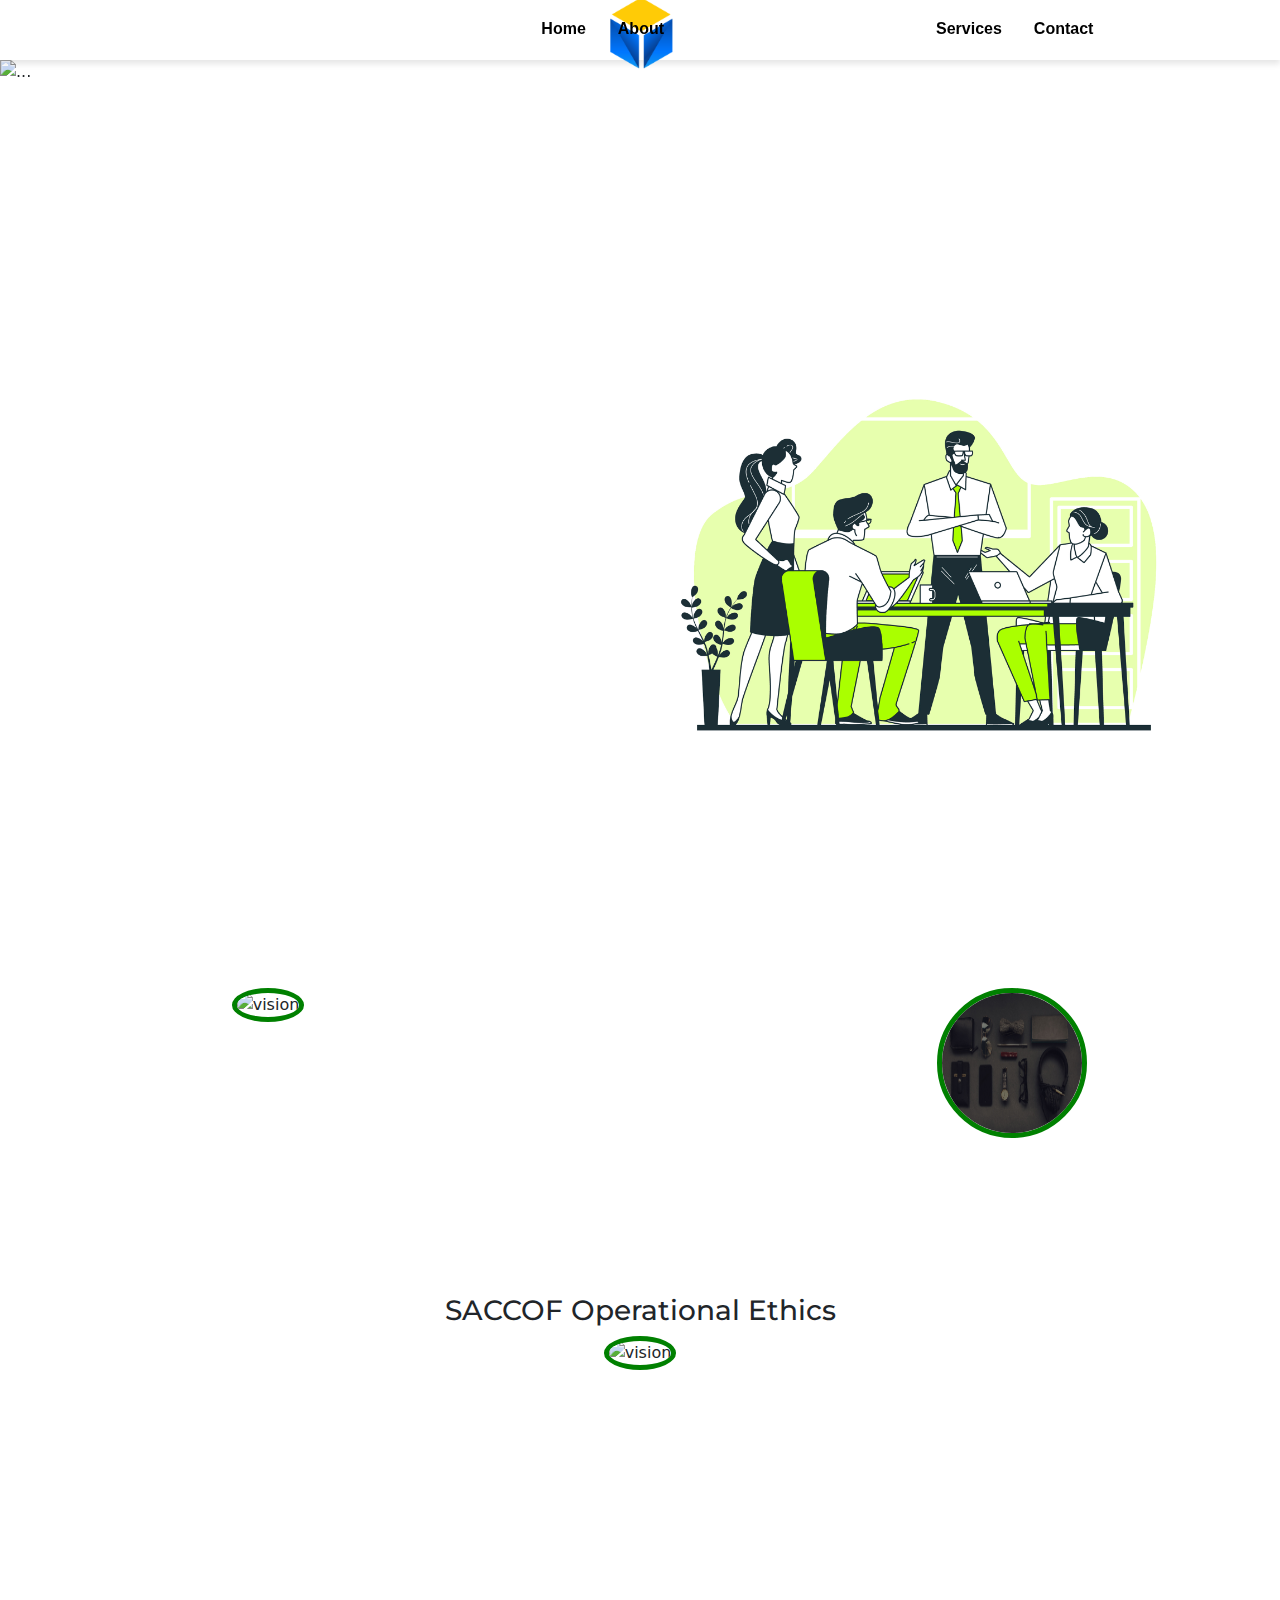
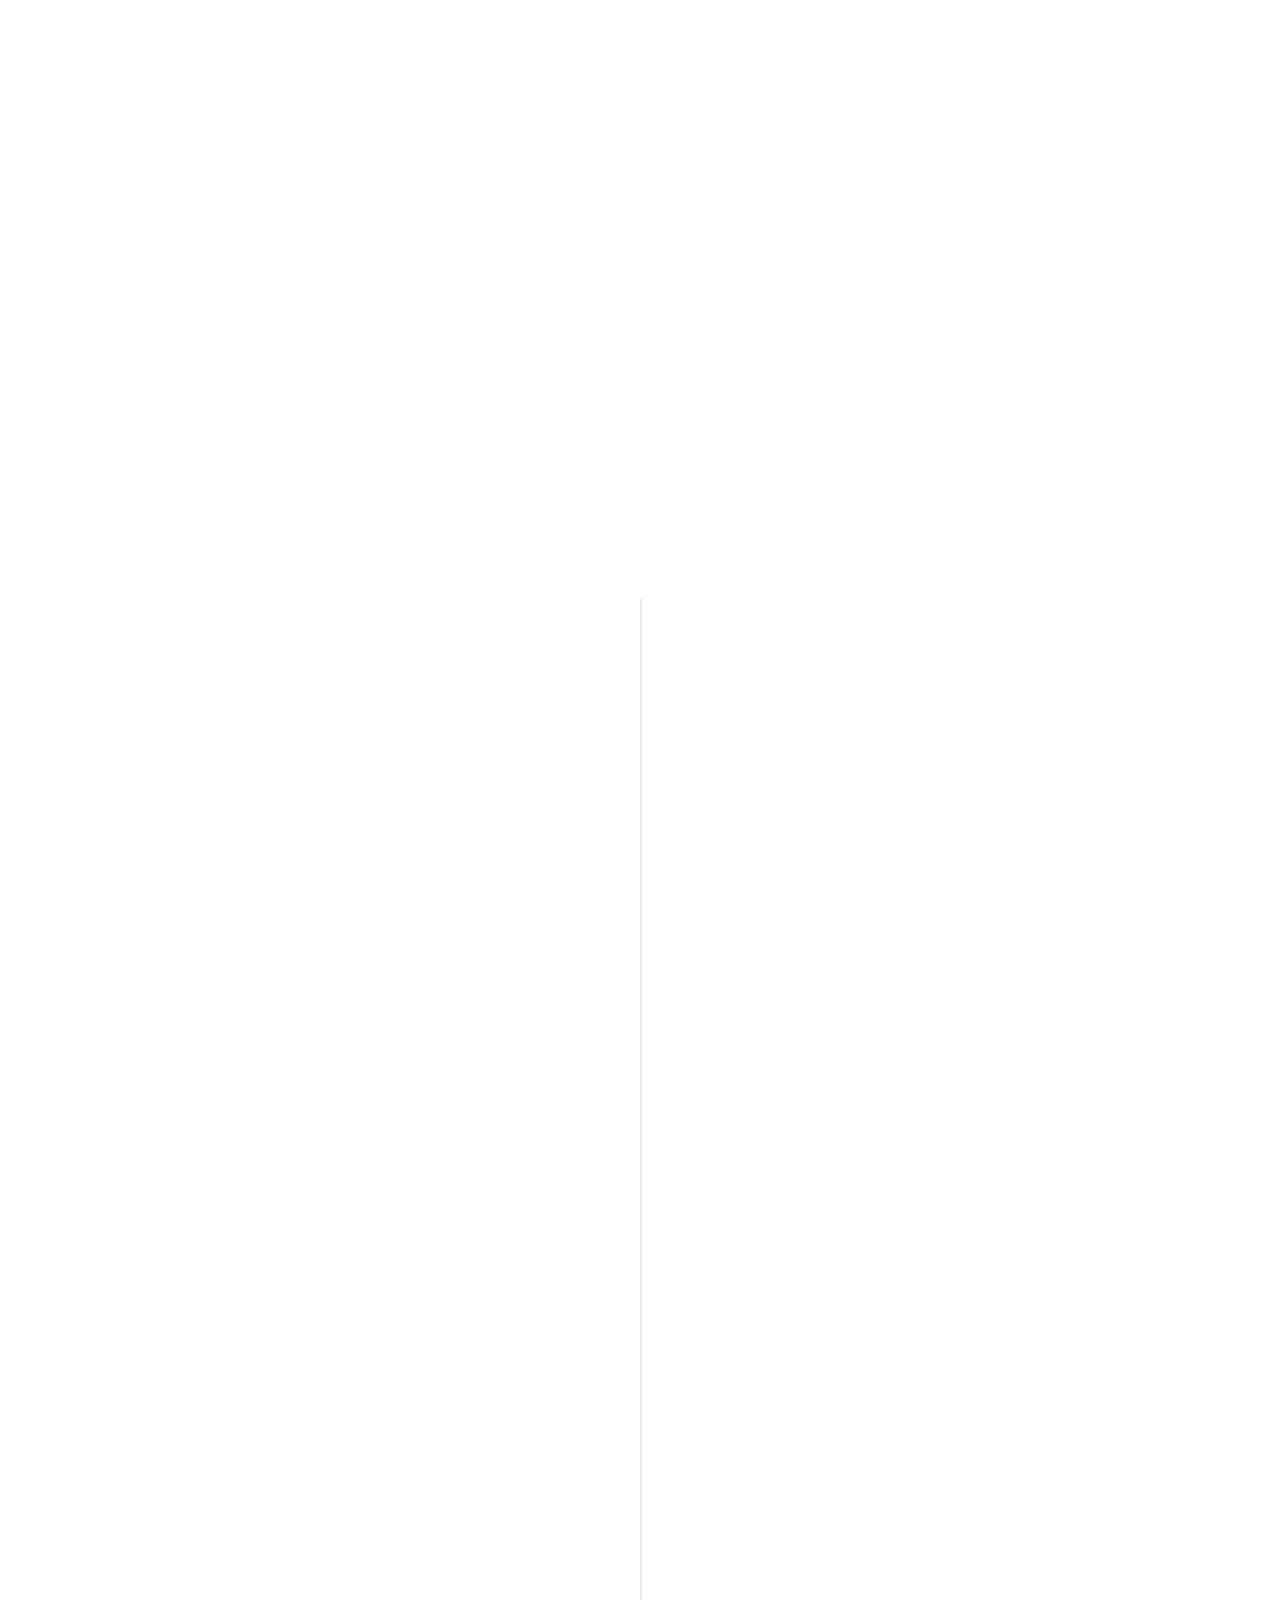
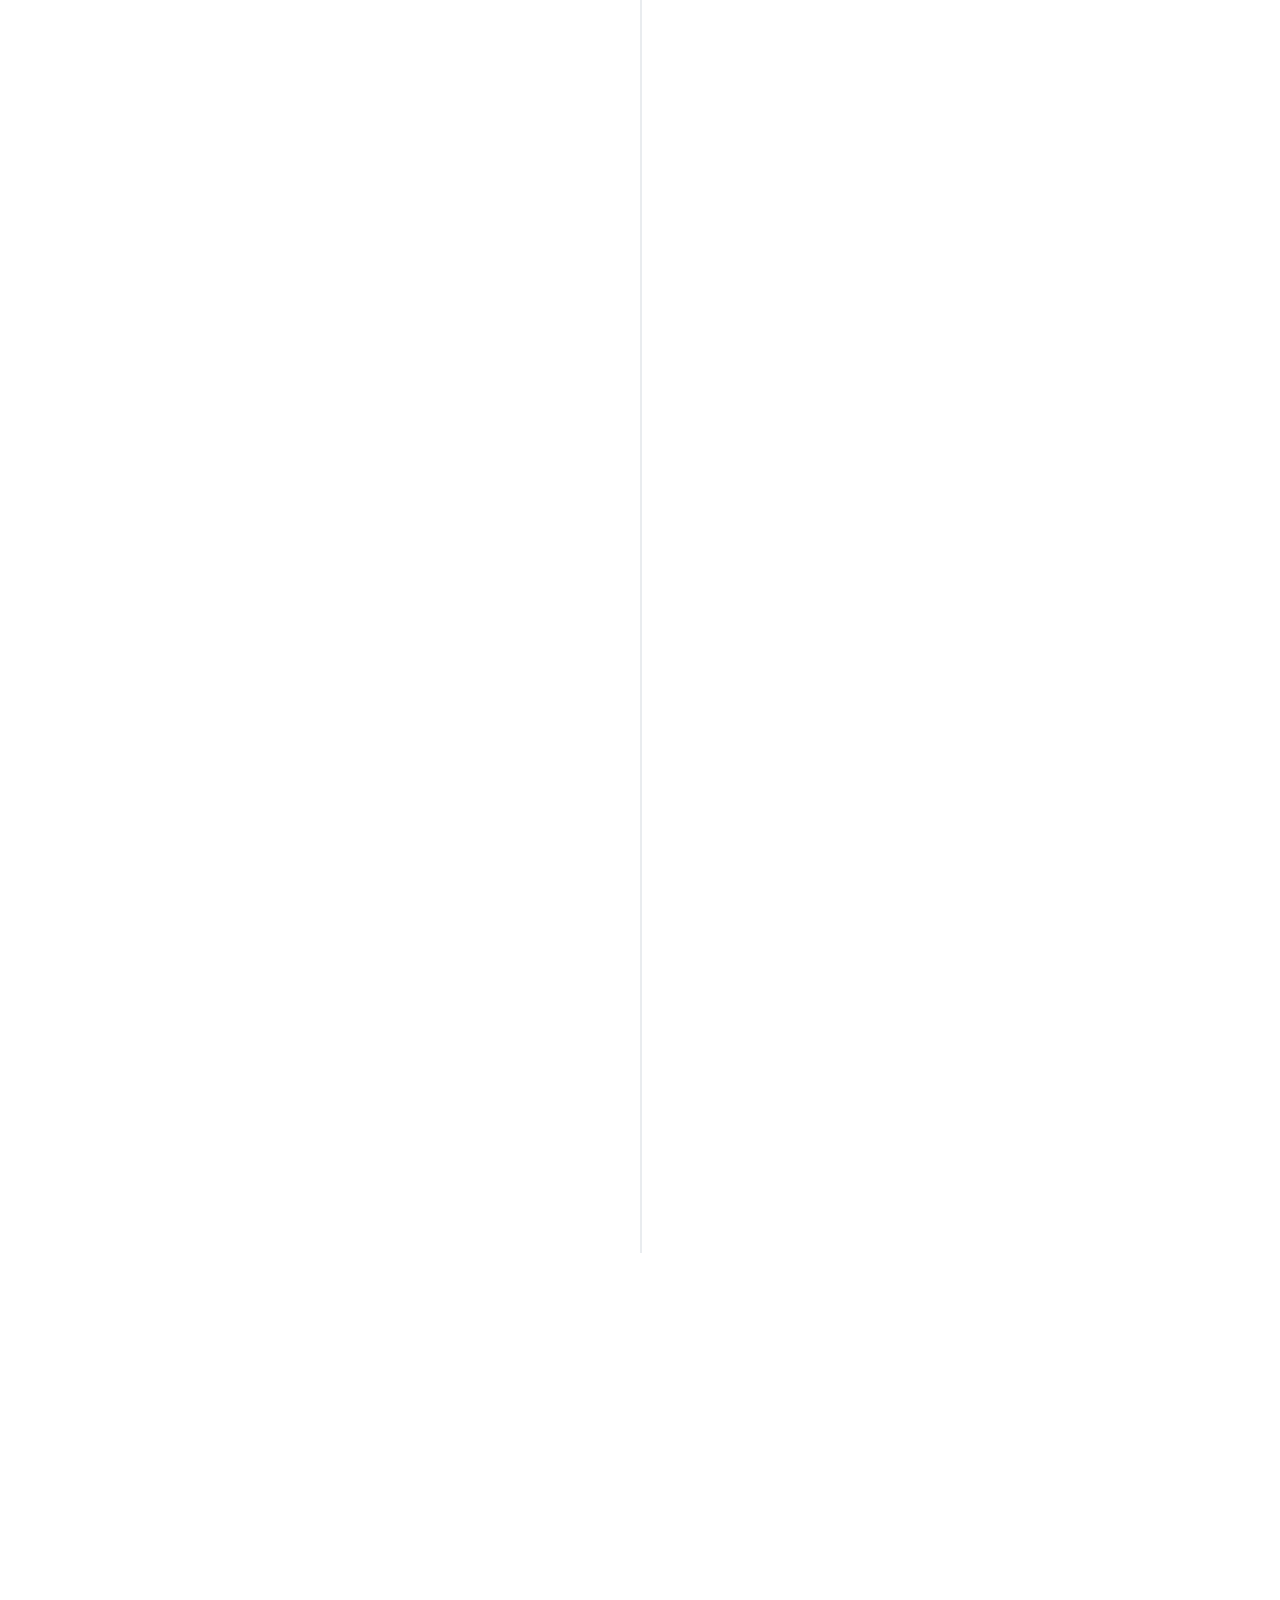
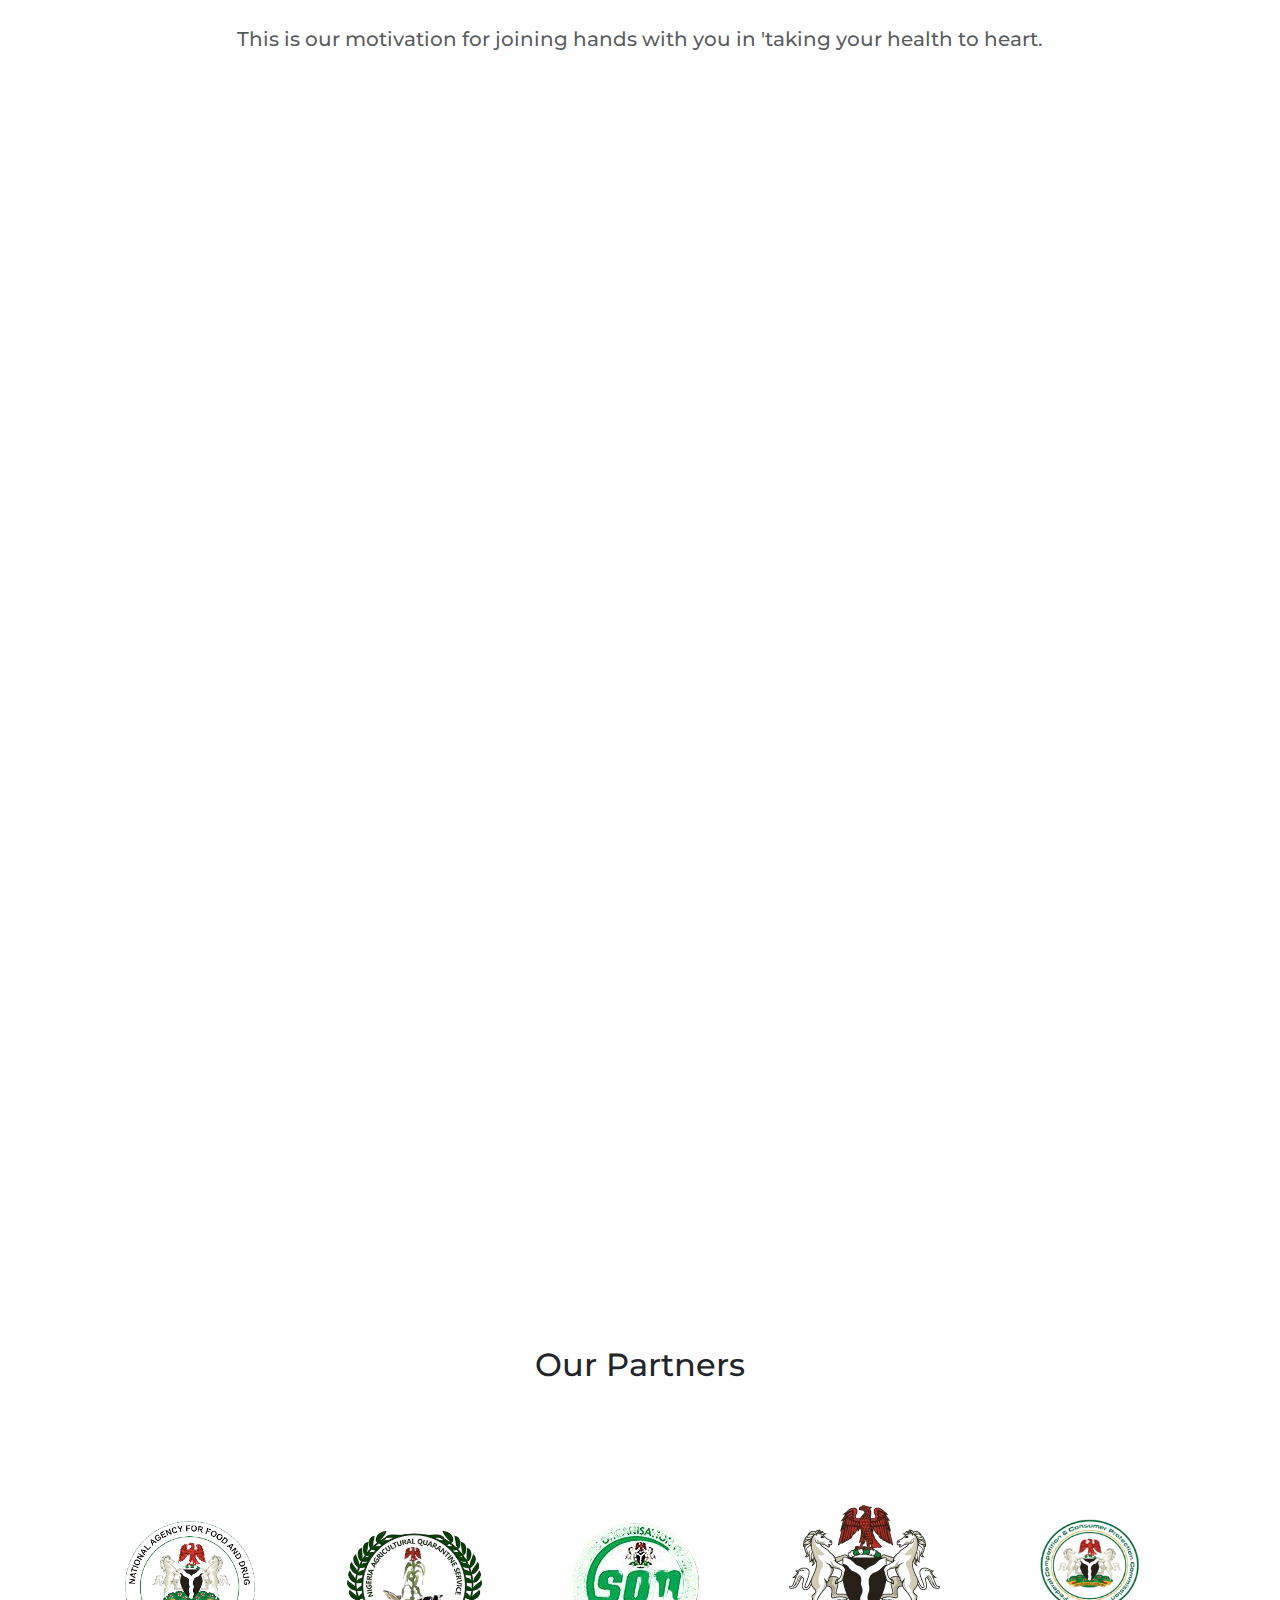
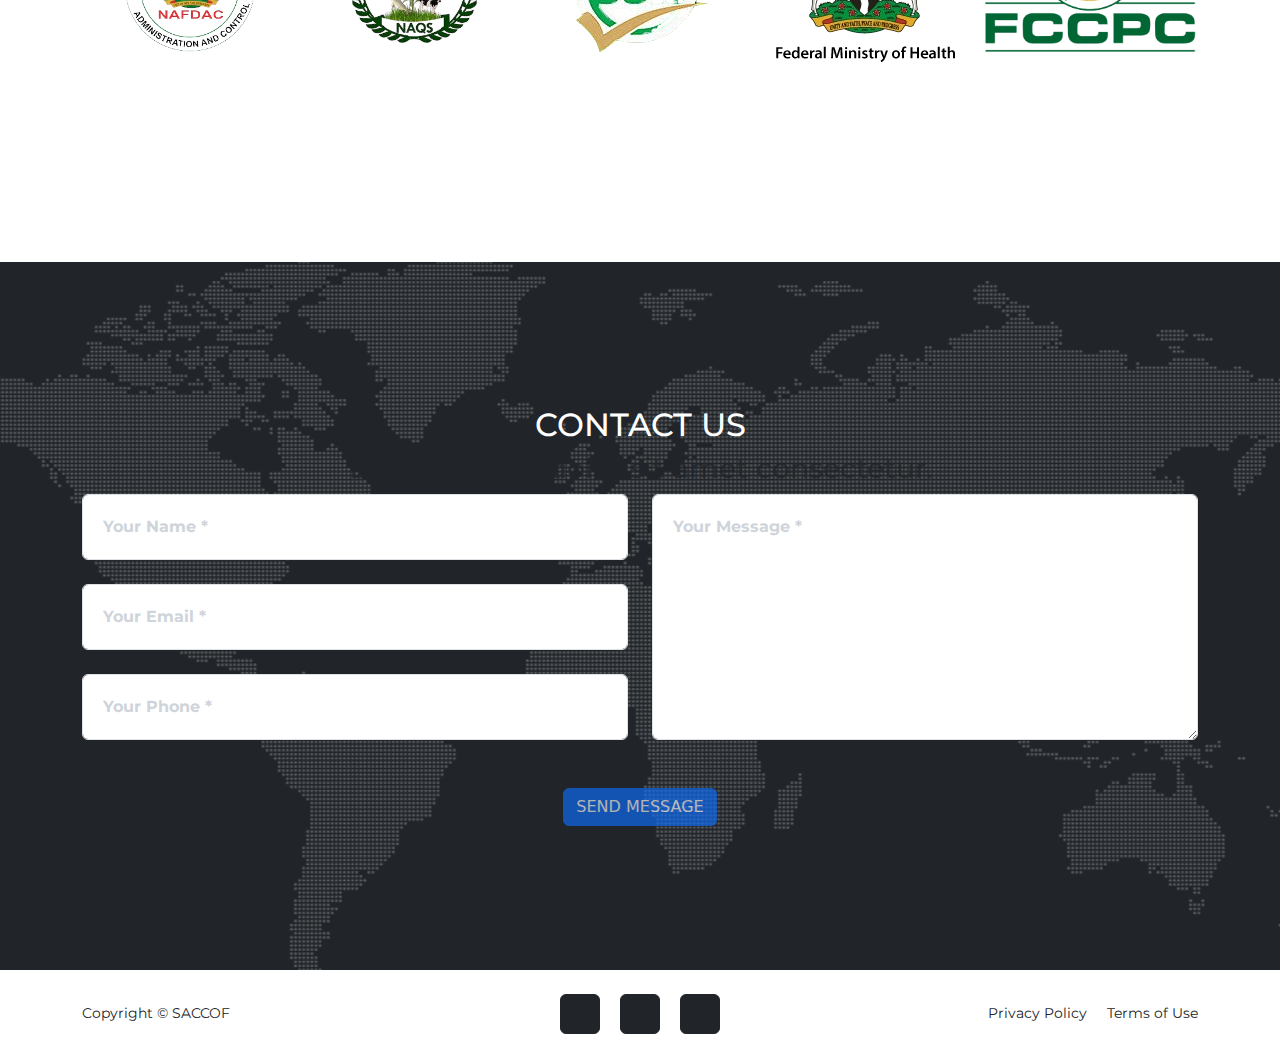
==== index.html @ cb93f01c "first commit" ====
<!DOCTYPE html>
<html lang="en">
    <head>
        <meta charset="utf-8" />
        <meta name="viewport" content="width=device-width, initial-scale=1, shrink-to-fit=no" />
        <meta name="description" content="" />
        <meta name="author" content="" />
        <title>SACCOF</title>
        <!-- Favicon-->
        <link rel="icon" type="image/x-icon" href="assets/img/logos/logo.png" />
        <!-- Font Awesome icons (free version)-->
        <script src="https://use.fontawesome.com/releases/v6.3.0/js/all.js" crossorigin="anonymous"></script>
        <!-- Google fonts-->
        <link href="https://fonts.googleapis.com/css?family=Montserrat:400,700" rel="stylesheet" type="text/css" />
        <link href="https://fonts.googleapis.com/css?family=Roboto+Slab:400,100,300,700" rel="stylesheet" type="text/css" />
        <!-- Core theme CSS (includes Bootstrap)-->
        <link href="css/styles.css" rel="stylesheet" />
        <link href="https://cdn.jsdelivr.net/npm/bootstrap@5.3.3/dist/css/bootstrap.min.css" rel="stylesheet" integrity="sha384-QWTKZyjpPEjISv5WaRU9OFeRpok6YctnYmDr5pNlyT2bRjXh0JMhjY6hW+ALEwIH" crossorigin="anonymous">
        <link rel="stylesheet" href="https://cdnjs.cloudflare.com/ajax/libs/font-awesome/6.6.0/css/all.min.css" integrity="sha512-Kc323vGBEqzTmouAECnVceyQqyqdsSiqLQISBL29aUW4U/M7pSPA/gEUZQqv1cwx4OnYxTxve5UMg5GT6L4JJg==" crossorigin="anonymous" referrerpolicy="no-referrer" />
  
   
    </head>
    <body id="page-top">
        <!-- Navigation-->
         <div class="NAV">
            <nav class="navbar">
                <ul class="nav-links">
                  <div class="nav-links-left">
                    <li><a href="#home">Home</a></li>
                    <li><a href="#about">About</a></li>
                  </div>
                  <div class="nav-links-right">
                    <li><a href="#services">Services</a></li>
                    <li><a href="#contact">Contact</a></li>
                  </div>
                </ul>
                <div class="logo">
                  <img
 
                  src="assets/img/logos/logo.png"
                    alt=""
                  />
                </div>
              </nav>
         </div>


        <!-- <nav class="navbar navbar-expand-lg navbar-dark fixed-top" id="mainNav">
            <div class="container">
                <a class="navbar-brand" href="#page-top"><img style="height: 90px;width: 100px;" src="assets/img/logos/logo.png" alt="..." /></a>
                <button class="navbar-toggler" type="button" data-bs-toggle="collapse" data-bs-target="#navbarResponsive" aria-controls="navbarResponsive" aria-expanded="false" aria-label="Toggle navigation">
                    Menu
                    <i class="fas fa-bars ms-1"></i>
                </button>
                <div class="collapse navbar-collapse" id="navbarResponsive">
                    <ul class="navbar-nav text-uppercase ms-auto py-4 py-lg-0">
                        <li class="nav-item"><a class="nav-link" href="#about">About</a></li>
                        <li class="nav-item"><a class="nav-link" href="#services">Services</a></li>
                        <li class="nav-item"><a class="nav-link" href="#abo"></a></li>
                        <li class="nav-item"><a class="nav-link" href="#team">Team</a></li>
                        <li class="nav-item"><a class="nav-link" href="#contact">Contact</a></li>
                    </ul>
                </div>
            </div>
        </nav> -->



        <!-- Masthead-->
        <!-- <header class="masthead">
            <div class="container">
                <div class="masthead-subheading">Welcome To Our SACCOF</div>
                <div class="masthead-heading text-uppercase"><h1>"Empowering Lives with Healthy Choices: Your Partner in Sugar and Cholesterol Control"</h1></div>
                <a class="btn btn-primary btn-xl text-uppercase" href="#services">Tell Me More</a>
            </div>
        </header> -->
         
        <!-- HEADER START -->
        <div id="carouselExampleCaptions" class="carousel slide">
            <div class="carousel-indicators">
              <button type="button" data-bs-target="#carouselExampleCaptions" data-bs-slide-to="0" class="active" aria-current="true" aria-label="Slide 1"></button>
              <button type="button" data-bs-target="#carouselExampleCaptions" data-bs-slide-to="1" aria-label="Slide 2"></button>
              <button type="button" data-bs-target="#carouselExampleCaptions" data-bs-slide-to="2" aria-label="Slide 3"></button>
            </div>
            <div class="carousel-inner" >
              <div class="carousel-item active">
                <img src="assets/img/health-care-doctor-help-concept.jpg" class="d-block w-100" alt="...">
                <div class="carousel-caption d-none d-md-block">
                  <h5>Sugar and Cholesterol Awareness</h5>
                  <p>Your Partner in Health Management.</p>
                </div>
              </div>
              <div class="carousel-item">
                <img src="assets/img/healthy-food.jpg" class="d-block w-100" alt="...">
                <div class="carousel-caption d-none d-md-block">
                  <h5>Healthy Heart</h5>
                  <p>Managing Sugar and Cholesterol for a Better Life.</p>
                </div>
              </div>
              <div class="carousel-item">
                <img src="assets/img/outdoor-food-distribution-event-organized-by-non-profit-drawing-people-all-races-who-want-help-homeless-less-fortunate-warm-meals-are-provided-by-volunteers-poor-needy.jpg" class="d-block w-100" alt="...">
                <div class="carousel-caption d-none d-md-block">
                  <h5>Wellness and Nutrition</h5>
                  <p>Guiding You Towards a Healthier Tomorrow.</p>
                </div>
              </div>
            </div>
            <button class="carousel-control-prev" type="button" data-bs-target="#carouselExampleCaptions" data-bs-slide="prev">
              <span class="carousel-control-prev-icon" aria-hidden="true"></span>
              <span class="visually-hidden">Previous</span>
            </button>
            <button class="carousel-control-next" type="button" data-bs-target="#carouselExampleCaptions" data-bs-slide="next">
              <span class="carousel-control-next-icon" aria-hidden="true"></span>
              <span class="visually-hidden">Next</span>
            </button>
          </div>

        <!-- HEADER END -->


   <section class="page-section" id="about">
            <div class="container">
                <div class="text-center scroll-in-left">
                    <h2 class="section-heading text-uppercase lim">About Us</h2>
                    </div><br>
  
<!-- about new -->

<div class="clearfix zoom-in">
    <img src="assets/img/about-us.jpg" class="col-md-6 float-md-end mb-3 ms-md-3" id="omg" alt="...">
  
    <p class="scroll-in-left" style="text-align: justify;">
        Sugar And Cholesterol Control Foundation (SACCOF) is a non-governmental organization registered with Corporate Affairs Commission in Nigeria (CAC) in 2012 as an instrument to help the masses especially the underprivileged to achieve health development in their immediate community. SACCOF commenced this with strategic expertise in independent research, free diagnosis and provision of free health supportive programme for members of the public. The organization has been partnering with Regional, National, States and Local Governments in Africa over a decade.    </p>
  
    <p class="scroll-in-left" style="text-align: justify;">
        SACCOF-AFRICA had its humble and formidable beginnings in November 2006 with humanitarian support and direct care to the public for six years before registering with Corporate Affairs Commission in 2012. Armed with a well-thought-out strategic plan, a passion to bring about a change needed in healthcare delivery in Nigeria, and the favour of God and man, the founding team worked tirelessly to launch what has become one of the fastest growing healthcare performance assessment, evaluation, appraisal and improvement organization in Africa. The organization core values recognise the principle that service to man is service to God, and we commit to this service knowing that each person satisfactorily cared for is a testimony to the effectiveness of our stewardship to the general public.    </p>
  
 
  </div>
<!-- about new end -->

                <div class="container text-center">
                    <div class="row">
                      <div class="col-md-4">
                        <div class="vision">
                            <h3 class="scroll-in-left">OUR VISION</h3>
                            <div class="vis-img fade-in">
                                <img src="assets/img/3d-rendering-arrow-hitting-target.jpg" alt="vision">
                            </div>
                            <p class="vis-p scroll-in-left">To be a major actor and leader as a non-governmental organization in healthcare performance assessment, evaluation and improvement in order to give our nation the sound health it deserve.</p>
                        </div>
                      </div>


                      <div class="col-md-4 offset-md-4">
                        <div class="mission">
                            <h3 class="scroll-in-left">OUR MISSION</h3>
                            <div class="vis-img fade-in"> 
                                <img src="assets/img/header-bg.jpg" alt="vision">
                            </div>         
                           <p class="scroll-in-left">To be a major actor and leader as a non-governmental organization in healthcare performance assessment, evaluation and improvement in order to give our nation the sound health it deserve.</p>
                        </div>

                      </div>
                    </div>
                  
                    <div class="row">
                      <div class="col-md-6 offset-md-3">
                        <div class="miss">
                            <h3>SACCOF Operational Ethics</h3>
                            <div class="vis-img fade-in"> 
                                <img src="assets/img/still-life-illustrating-ethics-concept.jpg" alt="vision">
                            </div>         
                           <ul class="list-group list-group-flush" style="text-align: justify;">
                            <li class="list-group-item zoom-in"><b>To Direct</b> my energy to the growth and development of my nation, my continent and the world at large by industrious application to the end that I may merit a reputation for quality of service.</li>
                            <li class="list-group-item zoom-in"><b>Always</b> to bear in mind my obligations as a citizen to my nation, my state, and my community, and to give them my unswerving loyalty in word, act, and deed. </li>
                            <li class="list-group-item zoom-in"><b>To Seek</b> success and to demand all fair remuneration or profit as my just due, but to accept no profit or success at the price of my own self-respect lost because of unfair advantage taken or because of questionable acts on my part.</li>
                            <li class="list-group-item zoom-in"><b>To Remember</b> that in building up my own business it is not necessary to tear down another's; to be loyal to my clients or customers and true to myself.</li>
                            <li class="list-group-item zoom-in"><b>Whenever</b> a doubt arises as to the right or ethics of my position or action towards others, to resolve such doubt against myself.</li>
                            <li class="list-group-item zoom-in"><b>To Support</b> others by giving my sympathy to those in distress, my support to the weak, and my substance to the needy.</li>
                            <li class="list-group-item zoom-in"><b>To Be Careful</b> with my criticism and liberal with my praise in the course of my job; to build up and not destroy.</li>
                          </ul>
                        </div>   
                       </div>
                    </div>
                  </div>
                   <!--  -->



                   <!-- <section class="video-section">
                    <video class="background-video" autoplay loop muted playsinline>
                        <source src="assets/videos/1103996_1080p_Disease_3840x2160.mp4" type="video/mp4">
                        Your browser does not support the video tag.
                    </video>
                    <div class="content">
                        <h1>Section Title</h1>
                        <p>This is the section content.</p>
                    </div>
                </section> -->
                <!--  -->

                <!-- <div class="container VIN" style="margin-top: 70px; color: white; ">
                    <div class="text-center">
                        <h3 class="section-heading text-uppercase">Objectives and Purposes</h3>
                    </div><br><br><br>

                   

                <ul class="timeline ">
                    <li class="fade-in">
                        <div class="timeline-image" ><img  id="GIG" class="rounded-circle img-fluid" src="assets/img/sl_091920_35300_02.jpg" alt="..." /></div>
                        <div class="timeline-panel">
                            <div class="timeline-heading">
                                <h4>To Organize </h4>
                            </div>
                            <div class="timeline-body"><p class="text-muted">a forum for creation of awareness on the control of excess sugar and cholesterol in human body system.</p></div>
                        </div>
                    </li>


                    <li class="timeline-inverted fade-in">
                        <div class="timeline-image" ><img  id="GIG"  class="rounded-circle img-fluid" src="assets/img/stacking-wooden-blocks-is-risk-creating-business-growth-ideas.jpg" alt="..." /></div>
                        <div class="timeline-panel">
                            <div class="timeline-heading">
                                <h4>To Create</h4>
                            </div>
                            <div class="timeline-body"><p class="text-muted">a forum for improving the standard of living of the people within our society.</p></div>
                            <div class="timeline-body"><p class="text-muted">To Create and foster a spirit of understanding and gaining knowledge on lifestyle effects on health among the peoples in Africa and world over.</span></p></div>
                            <div class="timeline-body"><p class="text-muted">To Create an avenue to provide empowerment for youth in health-related information technology.</p></div>
                        </div>
                    </li>


                    <li class="fade-in">
                        <div class="timeline-image" ><img  id="GIG" class="rounded-circle img-fluid" src="assets/img/side-view-nurses-studying-together.jpg" alt="..." /></div>
                        <div class="timeline-panel">
                            <div class="timeline-heading">
                                <h4>To Bring</h4>
                            </div>
                            <div class="timeline-body"><p class="text-muted">To bring about avenue to build future leaders through health workshops and trainings.</p></div>
                        </div>
                    </li>
                    
                    
                    
                        <li  class="timeline-inverted fade-in">
                        <div class="timeline-image" ><img  id="GIG" class="rounded-circle img-fluid" src="assets/img/about/3.jpg" alt="..." /></div>
                        <div class="timeline-panel">
                            <div class="timeline-heading">
                                <h4>To Collaborate and Partner</h4>
                            </div>
                            <div class="timeline-body"><p class="text-muted">To Collaborate and Partner with government agents both local and national, or international level as the need may be, to enhance its effects on the survival, development and protection of people in the society.</p></div>
                        </div>
                    </li>


                    <li class="fade-in" >
                        <div class="timeline-image" ><img  id="GIG" class="rounded-circle img-fluid" src="assets/img/about/2.jpg" alt="..." /></div>
                        <div class="timeline-panel">
                            <div class="timeline-heading">
                                <h4>To Provide</h4>
                            </div>
                            <div class="timeline-body"><p class="text-muted">To Provide health support to the aged people and less privileged.</p></div>
                        </div>
                    </li>


                    <li class="timeline-inverted fade-in">
                        <div class="timeline-image"><img  id="GIG" class="rounded-circle img-fluid DIG" src="assets/img/about/4.jpg" alt="..." /></div>
                        <div class="timeline-panel">
                            <div class="timeline-heading">
                                <h4>To Encourage </h4>
                            </div>
                            <div class="timeline-body"><p class="text-muted">To Encourage peace, unity and oneness among people.</p></div>
                            <div class="timeline-body"><p class="text-muted">To Encourage service-minded people to serve their community and to encourage efficiency and promote high ethical standards in our health institutions, pharmaceutical industries, foods industries, and other related organizations both public works and private endeavors.</p></div>
                        </div>
                    </li>

                    <li class="fade-in">
                        <div class="timeline-image"><img id="GIG"   class="rounded-circle img-fluid" src="assets/img/businessman.jpg" alt="..." /></div>
                        <div class="timeline-panel">
                            <div class="timeline-heading">
                                <h4>To Discover and promote</h4>
                            </div>
                            <div class="timeline-body"><p class="text-muted">To Discover and promote talent through several health technology trainings and competitions.</p></div>
                        </div>
                    </li> -->


         
                    <!-- <li class="timeline-inverted fade-in">
                        <div class="timeline-image"  >
                            <h4>
                                SACCOF
                                <br />
                                OBJECTIVES 
                                <br />
                                & PURPOSE
                            </h4>
                        </div>
                    </li>
                </ul>
             </div> -->
                

             <!--  -->
             <div class=" VIN" style="margin-top: 70px; color: white;" id="vin">
                <video autoplay muted loop class="background-video">
                  <source src="assets/videos/1103996_1080p_Disease_3840x2160.mp4" type="video/mp4">
                  Your browser does not support the video tag.
                </video>
                <div class="text-center">
                  <h3 class="section-heading text-uppercase dim">Objectives and Purposes</h3>
                </div>
                <br><br><br>
                <ul class="timeline">
                  <!-- Your timeline content goes here -->
                  <li class="zoom-in">
                    <div class="timeline-image"><img id="GIG" class="rounded-circle img-fluid" src="assets/img/sl_091920_35300_02.jpg" alt="..." /></div>
                    <div class="timeline-panel">
                        <div class="timeline-heading">
                            <h4>To Organize</h4>
                        </div>
                        <div class="timeline-body"><p class="text-muted">A forum for creation of awareness on the control of excess sugar and cholesterol in the human body system.</p></div>
                    </div>
                </li>
                <li class="timeline-inverted zoom-in">
                    <div class="timeline-image"><img id="GIG" class="rounded-circle img-fluid" src="assets/img/stacking-wooden-blocks-is-risk-creating-business-growth-ideas.jpg" alt="..." /></div>
                    <div class="timeline-panel">
                        <div class="timeline-heading">
                            <h4>To Create</h4>
                        </div>
                        <div class="timeline-body"><p class="text-muted">A forum for improving the standard of living of the people within our society.</p></div>
                        <div class="timeline-body"><p class="text-muted">To Create and foster a spirit of understanding and gaining knowledge on lifestyle effects on health among the peoples in Africa and world over.</p></div>
                        <div class="timeline-body"><p class="text-muted">To Create an avenue to provide empowerment for youth in health-related information technology.</p></div>
                    </div>
                </li>
                <li class="zoom-in">
                    <div class="timeline-image"><img id="GIG" class="rounded-circle img-fluid" src="assets/img/side-view-nurses-studying-together.jpg" alt="..." /></div>
                    <div class="timeline-panel">
                        <div class="timeline-heading">
                            <h4>To Bring</h4>
                        </div>
                        <div class="timeline-body"><p class="text-muted">To bring about avenue to build future leaders through health workshops and trainings.</p></div>
                    </div>
                </li>
                <li class="timeline-inverted zoom-in">
                    <div class="timeline-image"><img id="GIG" class="rounded-circle img-fluid" src="assets/img/about/3.jpg" alt="..." /></div>
                    <div class="timeline-panel">
                        <div class="timeline-heading">
                            <h4>To Collaborate and Partner</h4>
                        </div>
                        <div class="timeline-body"><p class="text-muted">To Collaborate and Partner with government agents both local and national, or international level as the need may be, to enhance its effects on the survival, development and protection of people in the society.</p></div>
                    </div>
                </li>
                <li class="zoom-in">
                    <div class="timeline-image"><img id="GIG" class="rounded-circle img-fluid" src="assets/img/about/2.jpg" alt="..." /></div>
                    <div class="timeline-panel">
                        <div class="timeline-heading">
                            <h4>To Provide</h4>
                        </div>
                        <div class="timeline-body"><p class="text-muted">To Provide health support to the aged people and less privileged.</p></div>
                    </div>
                </li>
                <li class="timeline-inverted zoom-in">
                    <div class="timeline-image"><img id="GIG" class="rounded-circle img-fluid DIG" src="assets/img/about/4.jpg" alt="..." /></div>
                    <div class="timeline-panel">
                        <div class="timeline-heading">
                            <h4>To Encourage</h4>
                        </div>
                        <div class="timeline-body"><p class="text-muted">To Encourage peace, unity and oneness among people.</p></div>
                        <div class="timeline-body"><p class="text-muted">To Encourage service-minded people to serve their community and to encourage efficiency and promote high ethical standards in our health institutions, pharmaceutical industries, foods industries, and other related organizations both public works and private endeavors.</p></div>
                    </div>
                </li>
                <li class="zoom-in">
                    <div class="timeline-image"><img id="GIG" class="rounded-circle img-fluid" src="assets/img/businessman.jpg" alt="..." /></div>
                    <div class="timeline-panel">
                        <div class="timeline-heading">
                            <h4>To Discover and promote</h4>
                        </div>
                        <div class="timeline-body"><p class="text-muted">To Discover and promote talent through several health technology trainings and competitions.</p></div>
                    </div>
                </li>
                <li class="timeline-inverted zoom-in">
                    <div class="timeline-image">
                        <h4>
                            SACCOF
                            <br />
                            OBJECTIVES
                            <br />
                            & PURPOSE
                        </h4>
                    </div>
                </li>
             </ul>
              </div>
             <!--  -->

             <!-- <div class="video-container">
                <video autoplay muted loop id="background-video">
                    <source src="assets/videos/1103996_1080p_Disease_3840x2160.mp4" type="video/mp4">
                    Your browser does not support the video tag.
                </video>
            </div>
            <div class="container VIN" style="margin-top: 70px; color: white;">
                <div class="text-center">
                    <h3 class="section-heading text-uppercase">Objectives and Purposes</h3>
                </div><br><br><br>
                <ul class="timeline">
                    <li class="fade-in">
                        <div class="timeline-image"><img id="GIG" class="rounded-circle img-fluid" src="assets/img/sl_091920_35300_02.jpg" alt="..." /></div>
                        <div class="timeline-panel">
                            <div class="timeline-heading">
                                <h4>To Organize</h4>
                            </div>
                            <div class="timeline-body"><p class="text-muted">A forum for creation of awareness on the control of excess sugar and cholesterol in the human body system.</p></div>
                        </div>
                    </li>
                    <li class="timeline-inverted fade-in">
                        <div class="timeline-image"><img id="GIG" class="rounded-circle img-fluid" src="assets/img/stacking-wooden-blocks-is-risk-creating-business-growth-ideas.jpg" alt="..." /></div>
                        <div class="timeline-panel">
                            <div class="timeline-heading">
                                <h4>To Create</h4>
                            </div>
                            <div class="timeline-body"><p class="text-muted">A forum for improving the standard of living of the people within our society.</p></div>
                            <div class="timeline-body"><p class="text-muted">To Create and foster a spirit of understanding and gaining knowledge on lifestyle effects on health among the peoples in Africa and world over.</p></div>
                            <div class="timeline-body"><p class="text-muted">To Create an avenue to provide empowerment for youth in health-related information technology.</p></div>
                        </div>
                    </li>
                    <li class="fade-in">
                        <div class="timeline-image"><img id="GIG" class="rounded-circle img-fluid" src="assets/img/side-view-nurses-studying-together.jpg" alt="..." /></div>
                        <div class="timeline-panel">
                            <div class="timeline-heading">
                                <h4>To Bring</h4>
                            </div>
                            <div class="timeline-body"><p class="text-muted">To bring about avenue to build future leaders through health workshops and trainings.</p></div>
                        </div>
                    </li>
                    <li class="timeline-inverted fade-in">
                        <div class="timeline-image"><img id="GIG" class="rounded-circle img-fluid" src="assets/img/about/3.jpg" alt="..." /></div>
                        <div class="timeline-panel">
                            <div class="timeline-heading">
                                <h4>To Collaborate and Partner</h4>
                            </div>
                            <div class="timeline-body"><p class="text-muted">To Collaborate and Partner with government agents both local and national, or international level as the need may be, to enhance its effects on the survival, development and protection of people in the society.</p></div>
                        </div>
                    </li>
                    <li class="fade-in">
                        <div class="timeline-image"><img id="GIG" class="rounded-circle img-fluid" src="assets/img/about/2.jpg" alt="..." /></div>
                        <div class="timeline-panel">
                            <div class="timeline-heading">
                                <h4>To Provide</h4>
                            </div>
                            <div class="timeline-body"><p class="text-muted">To Provide health support to the aged people and less privileged.</p></div>
                        </div>
                    </li>
                    <li class="timeline-inverted fade-in">
                        <div class="timeline-image"><img id="GIG" class="rounded-circle img-fluid DIG" src="assets/img/about/4.jpg" alt="..." /></div>
                        <div class="timeline-panel">
                            <div class="timeline-heading">
                                <h4>To Encourage</h4>
                            </div>
                            <div class="timeline-body"><p class="text-muted">To Encourage peace, unity and oneness among people.</p></div>
                            <div class="timeline-body"><p class="text-muted">To Encourage service-minded people to serve their community and to encourage efficiency and promote high ethical standards in our health institutions, pharmaceutical industries, foods industries, and other related organizations both public works and private endeavors.</p></div>
                        </div>
                    </li>
                    <li class="fade-in">
                        <div class="timeline-image"><img id="GIG" class="rounded-circle img-fluid" src="assets/img/businessman.jpg" alt="..." /></div>
                        <div class="timeline-panel">
                            <div class="timeline-heading">
                                <h4>To Discover and promote</h4>
                            </div>
                            <div class="timeline-body"><p class="text-muted">To Discover and promote talent through several health technology trainings and competitions.</p></div>
                        </div>
                    </li>
                    <li class="timeline-inverted fade-in">
                        <div class="timeline-image">
                            <h4>
                                SACCOF
                                <br />
                                OBJECTIVES
                                <br />
                                & PURPOSE
                            </h4>
                        </div>
                    </li>
                </ul>
            </div> -->
            
        </section>
        <!-- Services-->
        <section class="page-section" id="services">
            <div class="container">
                <div class="text-center">
                    <h2 class="section-heading text-uppercase zoom-in tom">Services</h2><br>
                    <h5 class="section-subheading text-muted fade-in" style="color: blac;">This is our motivation for joining hands with you in 'taking your health to heart.</h5>
                </div><br>
                 <!-- NEW SERVICE START -->
                  <!--SERVICE 1 -->
                  <div class="container text-center zoom-in LIT"> 
                    <div class="row row-cols-1 row-cols-sm-2 row-cols-md-4">
                      <div class="col">
                      <div class="serv1">
                       <img class="serv img-fluid" src="assets/img/SERVICE1.png" alt="">
                      </div>
                        <h5>Consumable Products Research & Awareness</h5>
                      </div>

                      <div class="col zoom-in">
                        <div class="serv1">
                        <img class="serv img-fluid" src="assets/img/SERVICE2.png" alt="">
                        </div>
                        <h5>Health Institutions & Industrial Performance Evaluation</h5>
                      </div>

                      <div class="col zoom-in">
                        <div class="serv1">
                        <img class="serv img-fluid" src="assets/img/SERVICE3.png" alt="">
                        </div>
                        <h5>Consumers Protection Through Sensitization & Awareness</h5>
                      </div>

                      <div class="col zoom-in">
                        <div class="serv1">
                        <img class="serv img-fluid" src="assets/img/SERVICE4 (1).png" alt="">
                        </div>
                        <h5>Free Online Products Assessment</h5>
                      </div>

                    </div>
                  </div><br><br>
                  <!--SERVICE 1 end -->


                 
                <!-- SERVICE 2 -->
                <div class="container text-center fade-in">
                    <div class="row">
                        <div class="col-12 col-sm-6 col-md-4 mb-4 zoom-in">
                            <div class="serv1">
                            <img class="serv" src="assets/img/SERVICE5.png" alt="">
                            </div>
                            <h5 class="text-center">Free Medical Diagnosis & Support</h5>    
                        </div>
                        <div class="col-12 col-sm-6 col-md-4 mb-4 zoom-in">
                            <div class="serv1">
                            <img class="serv" src="assets/img/SERVICE6.png" alt="">
                            </div>
                            <h5 class="text-center">Building of Healthcare Support System</h5> 
                        </div>
                        <div class="col-12 col-sm-6 col-md-4 mb-4 zoom-in">
                            <div class="serv1">
                            <img class="serv" src="assets/img/SERVICE7.png" alt="">
                            </div>
                            <h5 class="text-center">Public and Environmental Health Research</h5>
                        </div>
                    </div>
                </div>
                
                <!-- SERVICE 2 END -->

  
                <!-- SERVICE 3 -->
                <div class="container text-center fade-in">
                    <div class="row">
                      <div class="col zoom-in">
                        <img class="serv" src="assets/img/SERVICE8.png" alt="">
                        <h5>General Medical & Health Support</h5>

                      </div>
                    </div>
                  </div>

                <!-- SERVICE 3 END -->
                   


                  

                  </div>


                 <!-- NEW SERVICE END -->



          
            </div>
        </section>
                      <!-- NEW TEAM -->
                      <section class="team-section zoom-in" id="team">
                        <h2>Meet Our Team</h2><br><br>
                        <div class="team-carousel">
                            <div class="team-slider">
                                <div class="team-member">
                                    <img src="assets/img/TEAM1.png" alt="Team Member 1">
                                    <h5>High Chief Dr. Ademola Ayodele Adesoye</h5>
                                    <p>Chairman/ Chief Executive Officer</p>
                                </div>
                                <div class="team-member">
                                    <img src="assets/img/TEAM2.jpg" alt="Team Member 2" >
                                    <h5>Prof.A. Sani </h5>
                                    <p>Vice Chairman, Board of Trustees</p>
                                </div>
                                <div class="team-member">
                                    <img src="assets/img/TEAM3.png" alt="Team Member 3">
                                    <h5>Prof. Sunday Babatunde Akinde</h5>
                                    <p>Technical Director</p>
                                </div>
                                <div class="team-member">
                                    <img src="assets/img/mii.jpg" alt="Team Member 4">
                                    <h5>Hajia (Chief) Toyin M. Adesoye</h5>
                                    <p>Secretary , Board of Trustees</p>
                                </div>
                                <div class="team-member">
                                    <img src="assets/img/TEAM5.jpg" alt="Team Member 5">
                                    <h5>Mr Abayomi S. Adegoke</h5>
                                    <p>Director , Investigation & Advocacy</p>
                                </div>
                                <div class="team-member">
                                    <img src="assets/img/TEAM6.jpg" alt="Team Member 6">
                                    <h5>Olaniyan Oluwaseyi Paul</h5>
                                    <p>Research Officer</p>
                                </div>
                                <div class="team-member">
                                    <img src="assets/img/TEAM7.jpg" alt="Team Member 7">
                                    <h5>Miss Olanike R. Fagbile</h5>
                                    <p>Human & Health Resources Officer</p>
                                </div>
                                <div class="team-member">
                                    <img src="assets/img/TEAM8.jpg" alt="Team Member 8">
                                    <h5>Mr Shola Fagbile</h5>
                                    <p>Virtual & Website Operation Manager</p>
                                </div>
                              
                                <!-- Add more team members here -->
                            </div>
                        </div>
                    </section>
                      <!-- NEW TEAM END -->
      
                      <h2 class="SP" style="text-align: center;">Our Partners</h2>

                      <div class="container con">
                        <section class="five-columns">
                            <div class="column">
                                <img class="pat-img" id="paaaat" src="assets/img/NAFDAC-logo-removebg-preview.png" alt="">
                            </div>
                            <div class="column">
                                <img class="pat-img" id="paaat" src="assets/img/NAQS-removebg-preview.png" alt="">
                            </div>
                            <div class="column">
                                <img class="pat-img" id="paat" src="assets/img/SON-removebg-preview.png" alt="">
                            </div>
                            <div class="column">
                                <img class="pat-img" src="assets/img/FMH-removebg-preview.png" alt="">
                            </div>
                            <div class="column">
                                <img class="pat-img" id="pat" src="assets/img/transparent-bg-_FCCPC-removebg-preview.png" alt="">
                            </div>
                        </section>
                    </div>
                    


      
        <!-- Contact-->
        <section class="page-section" id="contact">
            <div class="container">
                <div class="text-center">
                    <h2 class="section-heading text-uppercase">Contact Us</h2>
                    <h3 class="section-subheading text-muted">Lorem ipsum dolor sit amet consectetur.</h3>
                </div>
                <!-- * * * * * * * * * * * * * * *-->
                <!-- * * SB Forms Contact Form * *-->
                <!-- * * * * * * * * * * * * * * *-->
                <!-- This form is pre-integrated with SB Forms.-->
                <!-- To make this form functional, sign up at-->
                <!-- https://startbootstrap.com/solution/contact-forms-->
                <!-- to get an API token!-->
                <form id="contactForm" data-sb-form-api-token="API_TOKEN">
                    <div class="row align-items-stretch mb-5">
                        <div class="col-md-6">
                            <div class="form-group">
                                <!-- Name input-->
                                <input class="form-control" id="name" type="text" placeholder="Your Name *" data-sb-validations="required" />
                                <div class="invalid-feedback" data-sb-feedback="name:required">A name is required.</div>
                            </div>
                            <div class="form-group">
                                <!-- Email address input-->
                                <input class="form-control" id="email" type="email" placeholder="Your Email *" data-sb-validations="required,email" />
                                <div class="invalid-feedback" data-sb-feedback="email:required">An email is required.</div>
                                <div class="invalid-feedback" data-sb-feedback="email:email">Email is not valid.</div>
                            </div>
                            <div class="form-group mb-md-0">
                                <!-- Phone number input-->
                                <input class="form-control" id="phone" type="tel" placeholder="Your Phone *" data-sb-validations="required" />
                                <div class="invalid-feedback" data-sb-feedback="phone:required">A phone number is required.</div>
                            </div>
                        </div>
                        <div class="col-md-6">
                            <div class="form-group form-group-textarea mb-md-0">
                                <!-- Message input-->
                                <textarea class="form-control" id="message" placeholder="Your Message *" data-sb-validations="required"></textarea>
                                <div class="invalid-feedback" data-sb-feedback="message:required">A message is required.</div>
                            </div>
                        </div>
                    </div>
                    <!-- Submit success message-->
                    <!---->
                    <!-- This is what your users will see when the form-->
                    <!-- has successfully submitted-->
                    <div class="d-none" id="submitSuccessMessage">
                        <div class="text-center text-white mb-3">
                            <div class="fw-bolder">Thanks for contacting us</div>
                            <br />
                        </div>
                    </div>
                    <!-- Submit error message-->
                    <!---->
                    <!-- This is what your users will see when there is-->
                    <!-- an error submitting the form-->
                    <div class="d-none" id="submitErrorMessage"><div class="text-center text-danger mb-3">Error sending message!</div></div>
                    <!-- Submit Button-->
                    <div class="text-center"><button class="btn btn-primary btn-xl text-uppercase disabled" id="submitButton" type="submit">Send Message</button></div>
                </form>
            </div>
        </section>
        <!-- Footer-->
        <footer class="footer py-4">
            <div class="container">
                <div class="row align-items-center">
                    <div class="col-lg-4 text-lg-start">Copyright &copy; SACCOF</div>
                    <div class="col-lg-4 my-3 my-lg-0">
                        <a class="btn btn-dark btn-social mx-2" href="#!" aria-label="Twitter"><i class="fab fa-twitter"></i></a>
                        <a class="btn btn-dark btn-social mx-2" href="#!" aria-label="Facebook"><i class="fab fa-facebook-f"></i></a>
                        <a class="btn btn-dark btn-social mx-2" href="#!" aria-label="LinkedIn"><i class="fab fa-linkedin-in"></i></a>
                    </div>
                    <div class="col-lg-4 text-lg-end">
                        <a class="link-dark text-decoration-none me-3" href="#!">Privacy Policy</a>
                        <a class="link-dark text-decoration-none" href="#!">Terms of Use</a>
                    </div>
                </div>
            </div>
        </footer>
        <!-- Portfolio Modals-->
        <!-- Portfolio item 1 modal popup-->
        <div class="portfolio-modal modal fade" id="portfolioModal1" tabindex="-1" role="dialog" aria-hidden="true">
            <div class="modal-dialog">
                <div class="modal-content">
                    <div class="close-modal" data-bs-dismiss="modal"><img src="assets/img/close-icon.svg" alt="Close modal" /></div>
                    <div class="container">
                        <div class="row justify-content-center">
                            <div class="col-lg-8">
                                <div class="modal-body">
                                    <!-- Project details-->
                                    <h2 class="text-uppercase">Project Name</h2>
                                    <p class="item-intro text-muted">Lorem ipsum dolor sit amet consectetur.</p>
                                    <img class="img-fluid d-block mx-auto" src="assets/img/portfolio/1.jpg" alt="..." />
                                    <p>Use this area to describe your project. Lorem ipsum dolor sit amet, consectetur adipisicing elit. Est blanditiis dolorem culpa incidunt minus dignissimos deserunt repellat aperiam quasi sunt officia expedita beatae cupiditate, maiores repudiandae, nostrum, reiciendis facere nemo!</p>
                                    <ul class="list-inline">
                                        <li>
                                            <strong>Client:</strong>
                                            Threads
                                        </li>
                                        <li>
                                            <strong>Category:</strong>
                                            Illustration
                                        </li>
                                    </ul>
                                    <button class="btn btn-primary btn-xl text-uppercase" data-bs-dismiss="modal" type="button">
                                        <i class="fas fa-xmark me-1"></i>
                                        Close Project
                                    </button>
                                </div>
                            </div>
                        </div>
                    </div>
                </div>
            </div>
        </div>
        <!-- Portfolio item 2 modal popup-->
        <div class="portfolio-modal modal fade" id="portfolioModal2" tabindex="-1" role="dialog" aria-hidden="true">
            <div class="modal-dialog">
                <div class="modal-content">
                    <div class="close-modal" data-bs-dismiss="modal"><img src="assets/img/close-icon.svg" alt="Close modal" /></div>
                    <div class="container">
                        <div class="row justify-content-center">
                            <div class="col-lg-8">
                                <div class="modal-body">
                                    <!-- Project details-->
                                    <h2 class="text-uppercase">Project Name</h2>
                                    <p class="item-intro text-muted">Lorem ipsum dolor sit amet consectetur.</p>
                                    <img class="img-fluid d-block mx-auto" src="assets/img/portfolio/2.jpg" alt="..." />
                                    <p>Use this area to describe your project. Lorem ipsum dolor sit amet, consectetur adipisicing elit. Est blanditiis dolorem culpa incidunt minus dignissimos deserunt repellat aperiam quasi sunt officia expedita beatae cupiditate, maiores repudiandae, nostrum, reiciendis facere nemo!</p>
                                    <ul class="list-inline">
                                        <li>
                                            <strong>Client:</strong>
                                            Explore
                                        </li>
                                        <li>
                                            <strong>Category:</strong>
                                            Graphic Design
                                        </li>
                                    </ul>
                                    <button class="btn btn-primary btn-xl text-uppercase" data-bs-dismiss="modal" type="button">
                                        <i class="fas fa-xmark me-1"></i>
                                        Close Project
                                    </button>
                                </div>
                            </div>
                        </div>
                    </div>
                </div>
            </div>
        </div>
        <!-- Portfolio item 3 modal popup-->
        <div class="portfolio-modal modal fade" id="portfolioModal3" tabindex="-1" role="dialog" aria-hidden="true">
            <div class="modal-dialog">
                <div class="modal-content">
                    <div class="close-modal" data-bs-dismiss="modal"><img src="assets/img/close-icon.svg" alt="Close modal" /></div>
                    <div class="container">
                        <div class="row justify-content-center">
                            <div class="col-lg-8">
                                <div class="modal-body">
                                    <!-- Project details-->
                                    <h2 class="text-uppercase">Project Name</h2>
                                    <p class="item-intro text-muted">Lorem ipsum dolor sit amet consectetur.</p>
                                    <img class="img-fluid d-block mx-auto" src="assets/img/portfolio/3.jpg" alt="..." />
                                    <p>Use this area to describe your project. Lorem ipsum dolor sit amet, consectetur adipisicing elit. Est blanditiis dolorem culpa incidunt minus dignissimos deserunt repellat aperiam quasi sunt officia expedita beatae cupiditate, maiores repudiandae, nostrum, reiciendis facere nemo!</p>
                                    <ul class="list-inline">
                                        <li>
                                            <strong>Client:</strong>
                                            Finish
                                        </li>
                                        <li>
                                            <strong>Category:</strong>
                                            Identity
                                        </li>
                                    </ul>
                                    <button class="btn btn-primary btn-xl text-uppercase" data-bs-dismiss="modal" type="button">
                                        <i class="fas fa-xmark me-1"></i>
                                        Close Project
                                    </button>
                                </div>
                            </div>
                        </div>
                    </div>
                </div>
            </div>
        </div>
        <!-- Portfolio item 4 modal popup-->
        <div class="portfolio-modal modal fade" id="portfolioModal4" tabindex="-1" role="dialog" aria-hidden="true">
            <div class="modal-dialog">
                <div class="modal-content">
                    <div class="close-modal" data-bs-dismiss="modal"><img src="assets/img/close-icon.svg" alt="Close modal" /></div>
                    <div class="container">
                        <div class="row justify-content-center">
                            <div class="col-lg-8">
                                <div class="modal-body">
                                    <!-- Project details-->
                                    <h2 class="text-uppercase">Project Name</h2>
                                    <p class="item-intro text-muted">Lorem ipsum dolor sit amet consectetur.</p>
                                    <img class="img-fluid d-block mx-auto" src="assets/img/portfolio/4.jpg" alt="..." />
                                    <p>Use this area to describe your project. Lorem ipsum dolor sit amet, consectetur adipisicing elit. Est blanditiis dolorem culpa incidunt minus dignissimos deserunt repellat aperiam quasi sunt officia expedita beatae cupiditate, maiores repudiandae, nostrum, reiciendis facere nemo!</p>
                                    <ul class="list-inline">
                                        <li>
                                            <strong>Client:</strong>
                                            Lines
                                        </li>
                                        <li>
                                            <strong>Category:</strong>
                                            Branding
                                        </li>
                                    </ul>
                                    <button class="btn btn-primary btn-xl text-uppercase" data-bs-dismiss="modal" type="button">
                                        <i class="fas fa-xmark me-1"></i>
                                        Close Project
                                    </button>
                                </div>
                            </div>
                        </div>
                    </div>
                </div>
            </div>
        </div>
        <!-- Portfolio item 5 modal popup-->
        <div class="portfolio-modal modal fade" id="portfolioModal5" tabindex="-1" role="dialog" aria-hidden="true">
            <div class="modal-dialog">
                <div class="modal-content">
                    <div class="close-modal" data-bs-dismiss="modal"><img src="assets/img/close-icon.svg" alt="Close modal" /></div>
                    <div class="container">
                        <div class="row justify-content-center">
                            <div class="col-lg-8">
                                <div class="modal-body">
                                    <!-- Project details-->
                                    <h2 class="text-uppercase">Project Name</h2>
                                    <p class="item-intro text-muted">Lorem ipsum dolor sit amet consectetur.</p>
                                    <img class="img-fluid d-block mx-auto" src="assets/img/portfolio/5.jpg" alt="..." />
                                    <p>Use this area to describe your project. Lorem ipsum dolor sit amet, consectetur adipisicing elit. Est blanditiis dolorem culpa incidunt minus dignissimos deserunt repellat aperiam quasi sunt officia expedita beatae cupiditate, maiores repudiandae, nostrum, reiciendis facere nemo!</p>
                                    <ul class="list-inline">
                                        <li>
                                            <strong>Client:</strong>
                                            Southwest
                                        </li>
                                        <li>
                                            <strong>Category:</strong>
                                            Website Design
                                        </li>
                                    </ul>
                                    <button class="btn btn-primary btn-xl text-uppercase" data-bs-dismiss="modal" type="button">
                                        <i class="fas fa-xmark me-1"></i>
                                        Close Project
                                    </button>
                                </div>
                            </div>
                        </div>
                    </div>
                </div>
            </div>
        </div>
        <!-- Portfolio item 6 modal popup-->
        <div class="portfolio-modal modal fade" id="portfolioModal6" tabindex="-1" role="dialog" aria-hidden="true">
            <div class="modal-dialog">
                <div class="modal-content">
                    <div class="close-modal" data-bs-dismiss="modal"><img src="assets/img/close-icon.svg" alt="Close modal" /></div>
                    <div class="container">
                        <div class="row justify-content-center">
                            <div class="col-lg-8">
                                <div class="modal-body">
                                    <!-- Project details-->
                                    <h2 class="text-uppercase">Project Name</h2>
                                    <p class="item-intro text-muted">Lorem ipsum dolor sit amet consectetur.</p>
                                    <img class="img-fluid d-block mx-auto" src="assets/img/portfolio/6.jpg" alt="..." />
                                    <p>Use this area to describe your project. Lorem ipsum dolor sit amet, consectetur adipisicing elit. Est blanditiis dolorem culpa incidunt minus dignissimos deserunt repellat aperiam quasi sunt officia expedita beatae cupiditate, maiores repudiandae, nostrum, reiciendis facere nemo!</p>
                                    <ul class="list-inline">
                                        <li>
                                            <strong>Client:</strong>
                                            Window
                                        </li>
                                        <li>
                                            <strong>Category:</strong>
                                            Photography
                                        </li>
                                    </ul>
                                    <button class="btn btn-primary btn-xl text-uppercase" data-bs-dismiss="modal" type="button">
                                        <i class="fas fa-xmark me-1"></i>
                                        Close Project
                                    </button>
                                </div>
                            </div>
                        </div>
                    </div>
                </div>
            </div>
        </div>
        <!-- Bootstrap core JS-->
        <script src="https://cdn.jsdelivr.net/npm/bootstrap@5.2.3/dist/js/bootstrap.bundle.min.js"></script>
        <!-- Core theme JS-->
        <script src="js/scripts.js"></script>
        <!-- * * * * * * * * * * * * * * * * * * * * * * * * * * * * * * * * * * * * * * * *-->
        <!-- * *                               SB Forms JS                               * *-->
        <!-- * * Activate your form at https://startbootstrap.com/solution/contact-forms * *-->
        <!-- * * * * * * * * * * * * * * * * * * * * * * * * * * * * * * * * * * * * * * * *-->
        <script src="https://cdn.startbootstrap.com/sb-forms-latest.js"></script>
        <script src="https://cdn.jsdelivr.net/npm/bootstrap@5.3.3/dist/js/bootstrap.bundle.min.js" integrity="sha384-YvpcrYf0tY3lHB60NNkmXc5s9fDVZLESaAA55NDzOxhy9GkcIdslK1eN7N6jIeHz" crossorigin="anonymous"></script>
  
       <!-- new navbar script -->
      <script src="js/nav.js"></script>
<!-- new navbar script end -->
      <script src="js/team.js"></script>
      <!-- animate js -->
      <script>
        document.addEventListener("DOMContentLoaded", function() {
          const elements = document.querySelectorAll('.fade-in');
          const options = { threshold: 0.1 };
        
          const observer = new IntersectionObserver((entries, observer) => {
            entries.forEach(entry => {
              if (entry.isIntersecting) {
                entry.target.classList.add('visible');
                observer.unobserve(entry.target);
              }
            });
          }, options);
        
          elements.forEach(element => observer.observe(element));
        });
        </script>
       <!-- animate js ends here -->

       <!-- animate1 js  -->
       <script>
        document.addEventListener('DOMContentLoaded', function () {
            const scrollElements = document.querySelectorAll('.scroll-in-left');

            const elementInView = (el, dividend = 1) => {
                const elementTop = el.getBoundingClientRect().top;

                return (
                    elementTop <= (window.innerHeight || document.documentElement.clientHeight) / dividend
                );
            };

            const displayScrollElement = (element) => {
                element.classList.add('visible');
            };

            const handleScrollAnimation = () => {
                scrollElements.forEach((el) => {
                    if (elementInView(el, 1.25)) {
                        displayScrollElement(el);
                    }
                });
            };

            window.addEventListener('scroll', () => {
                handleScrollAnimation();
            });
        });
    </script>
       <!-- animate1 js ends here -->

        <!-- aniimate2 js zoom in -->
        <script>
            document.addEventListener("DOMContentLoaded", function() {
              const elements = document.querySelectorAll('.zoom-in');
              const options = { threshold: 0.1 };
            
              const observer = new IntersectionObserver((entries, observer) => {
                entries.forEach(entry => {
                  if (entry.isIntersecting) {
                    entry.target.classList.add('visible');
                    observer.unobserve(entry.target);
                  }
                });
              }, options);
            
              elements.forEach(element => observer.observe(element));
            });
            </script>
        <!-- aniimate2 js zoom in ends here -->

    </body>
</html>
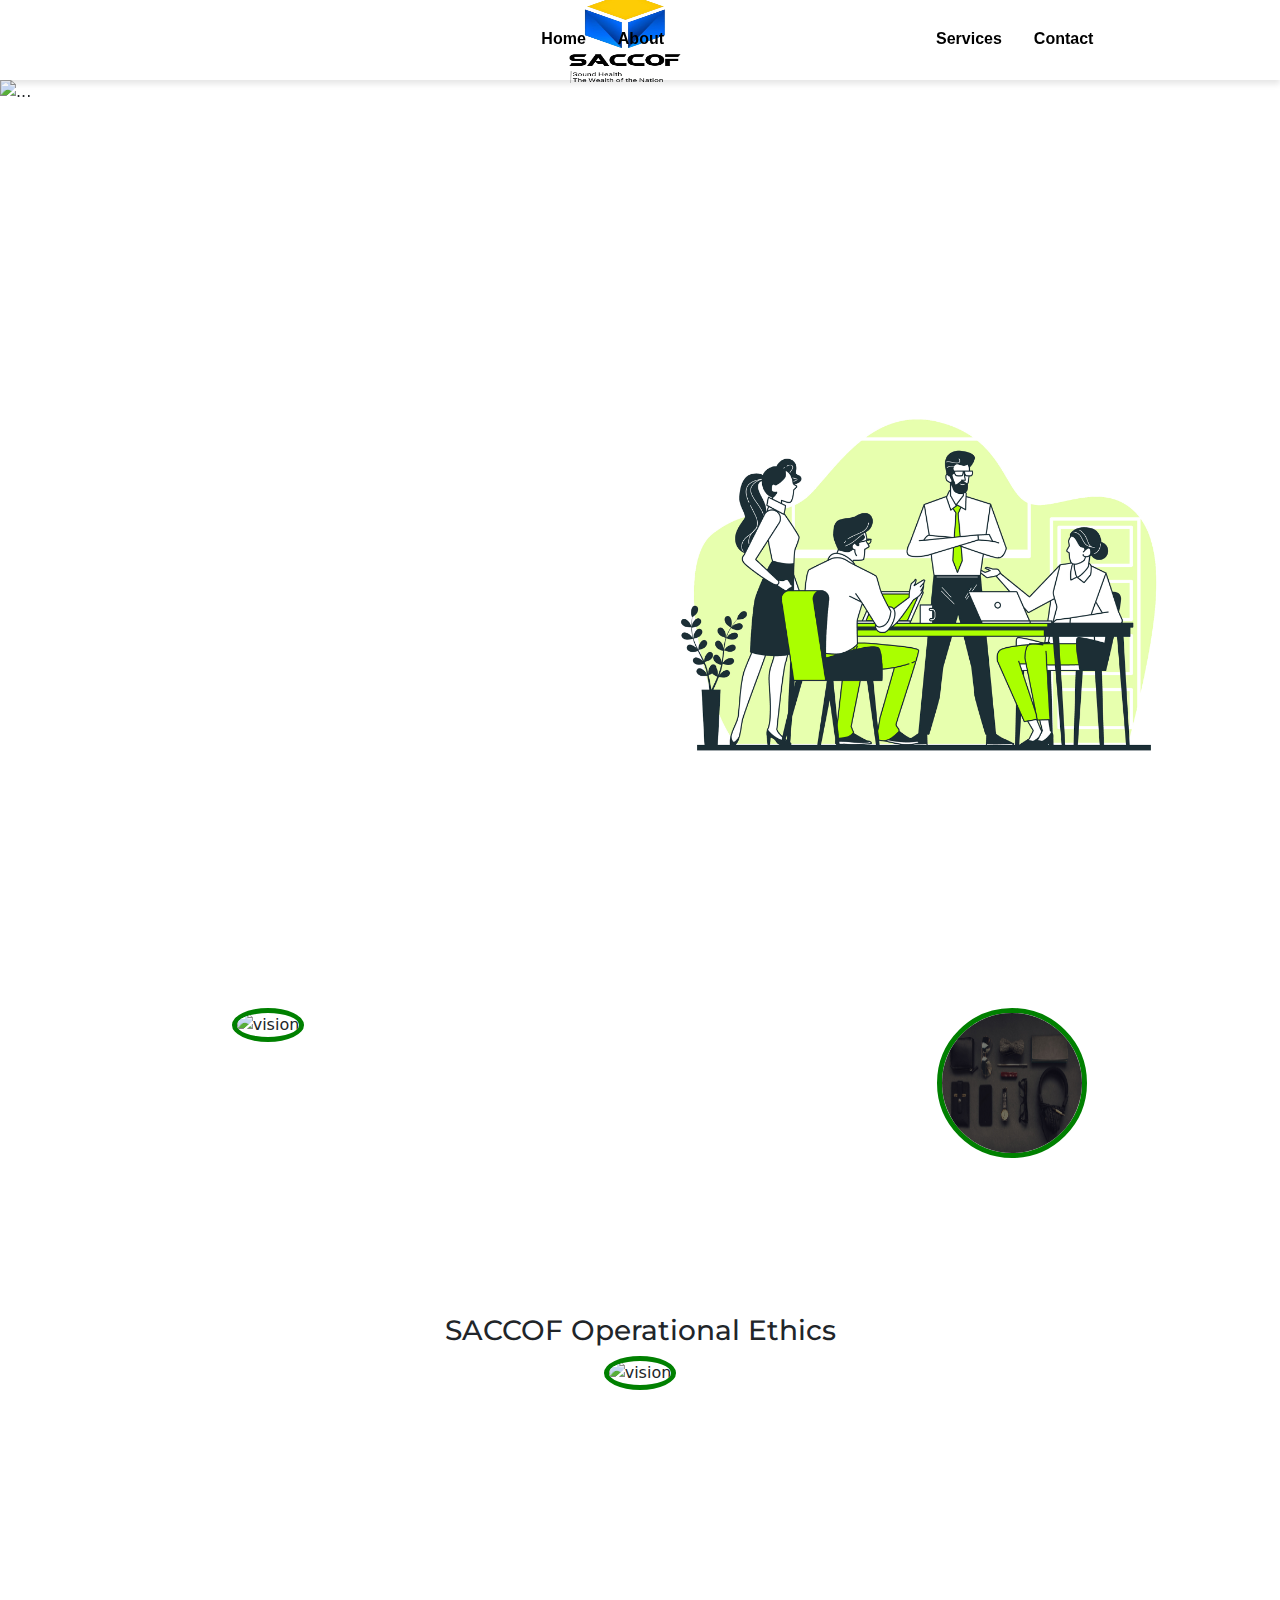
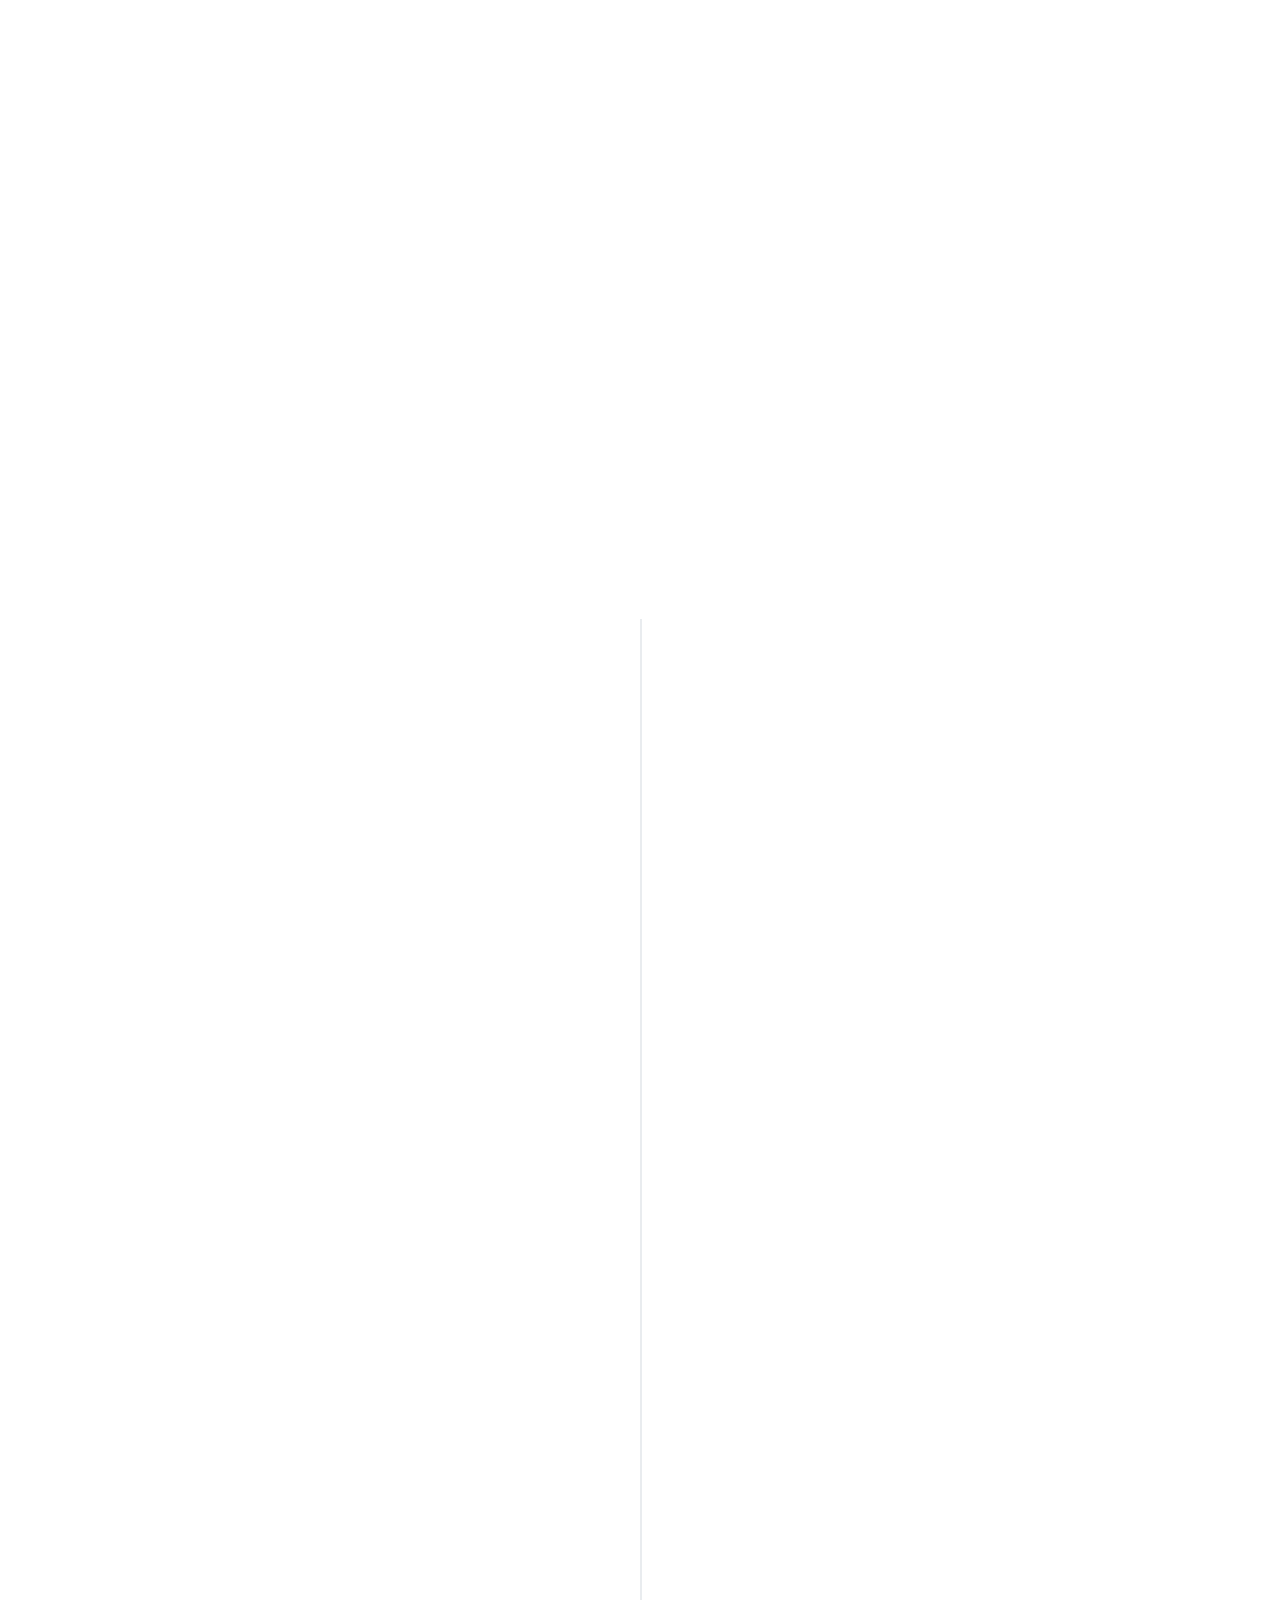
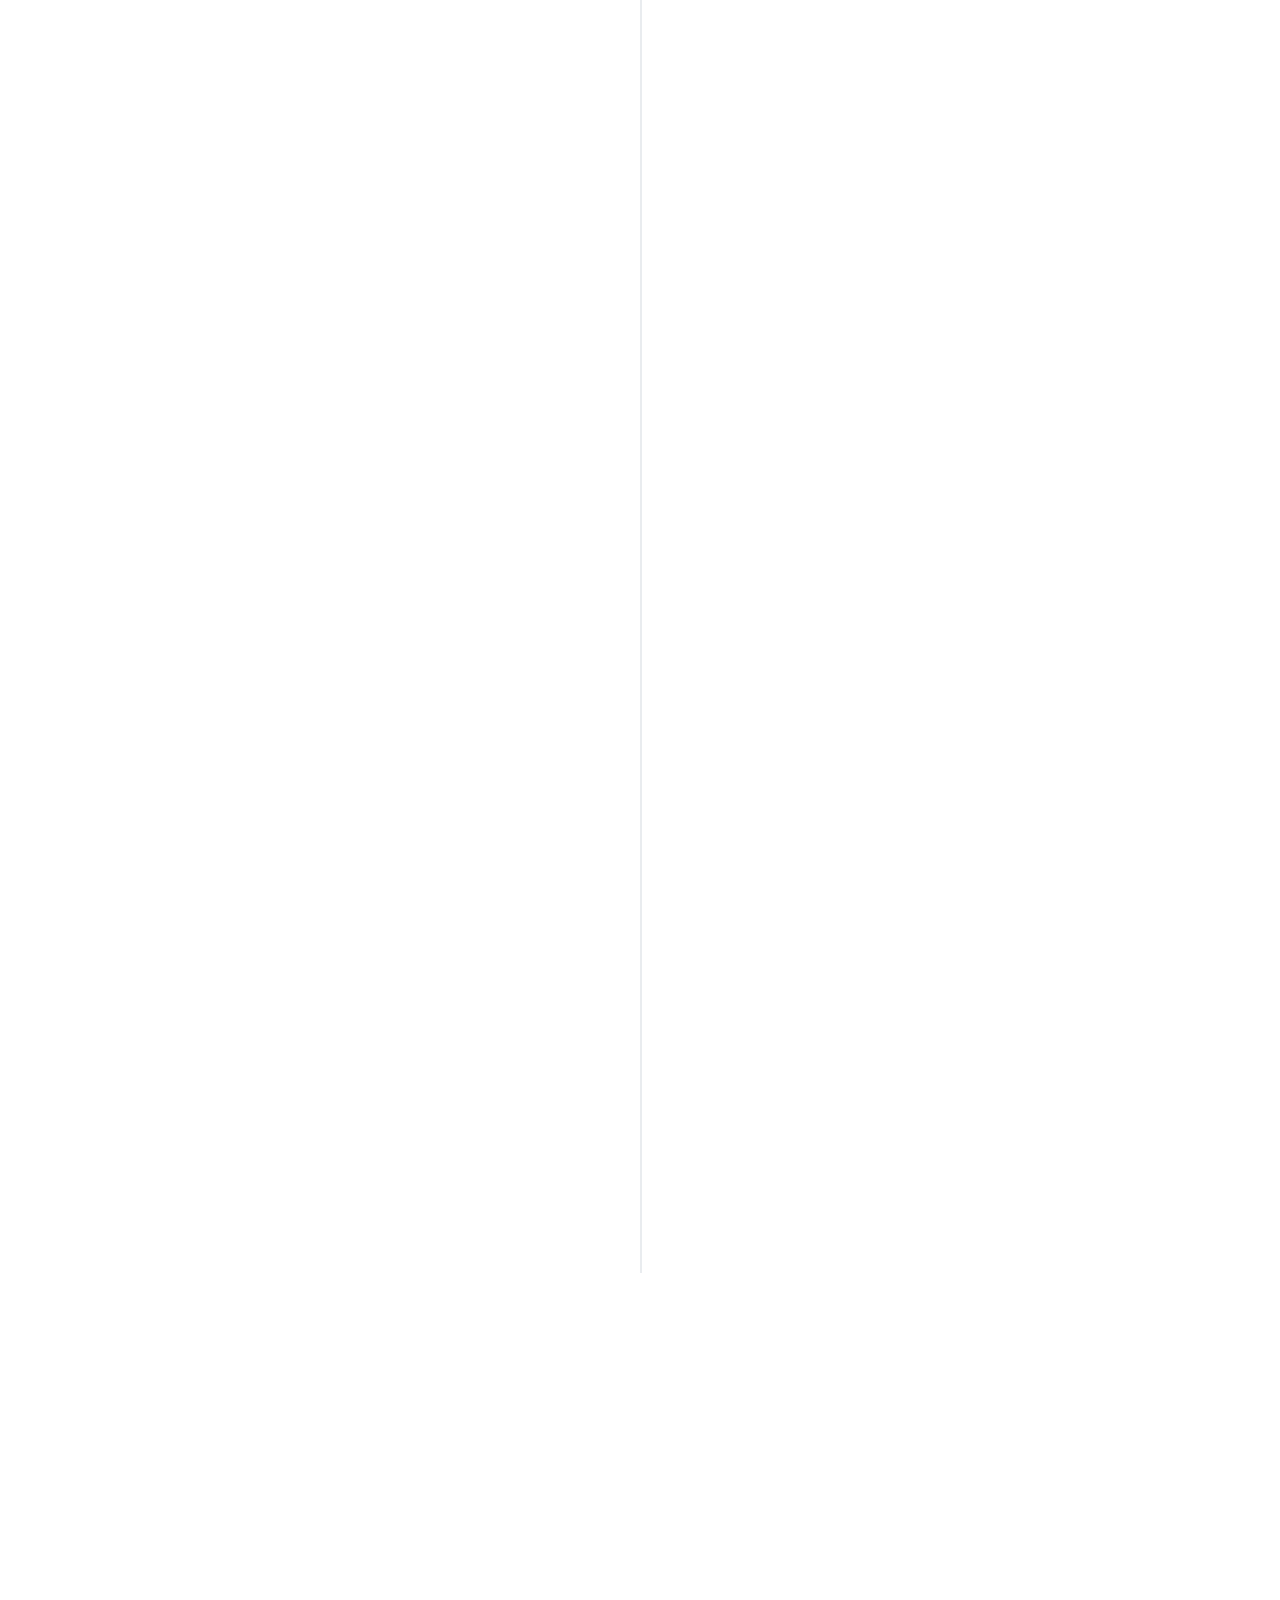
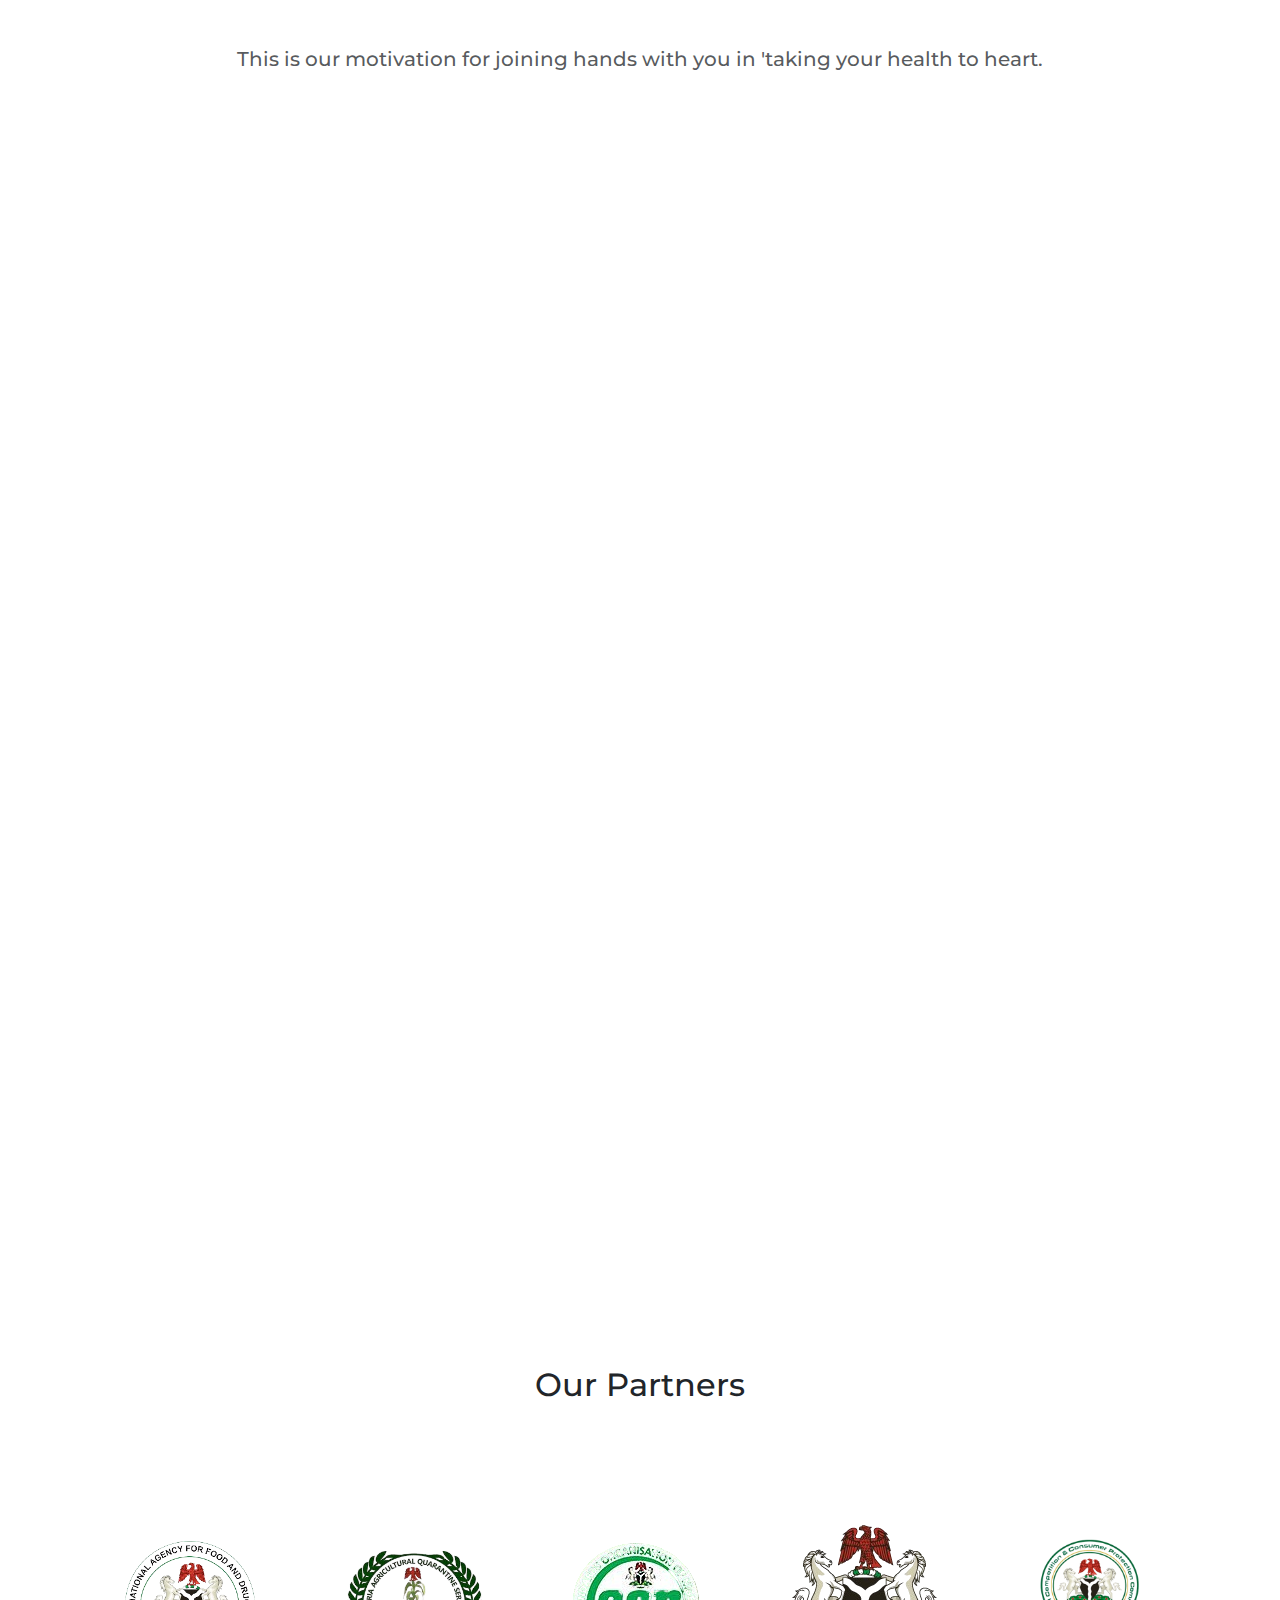
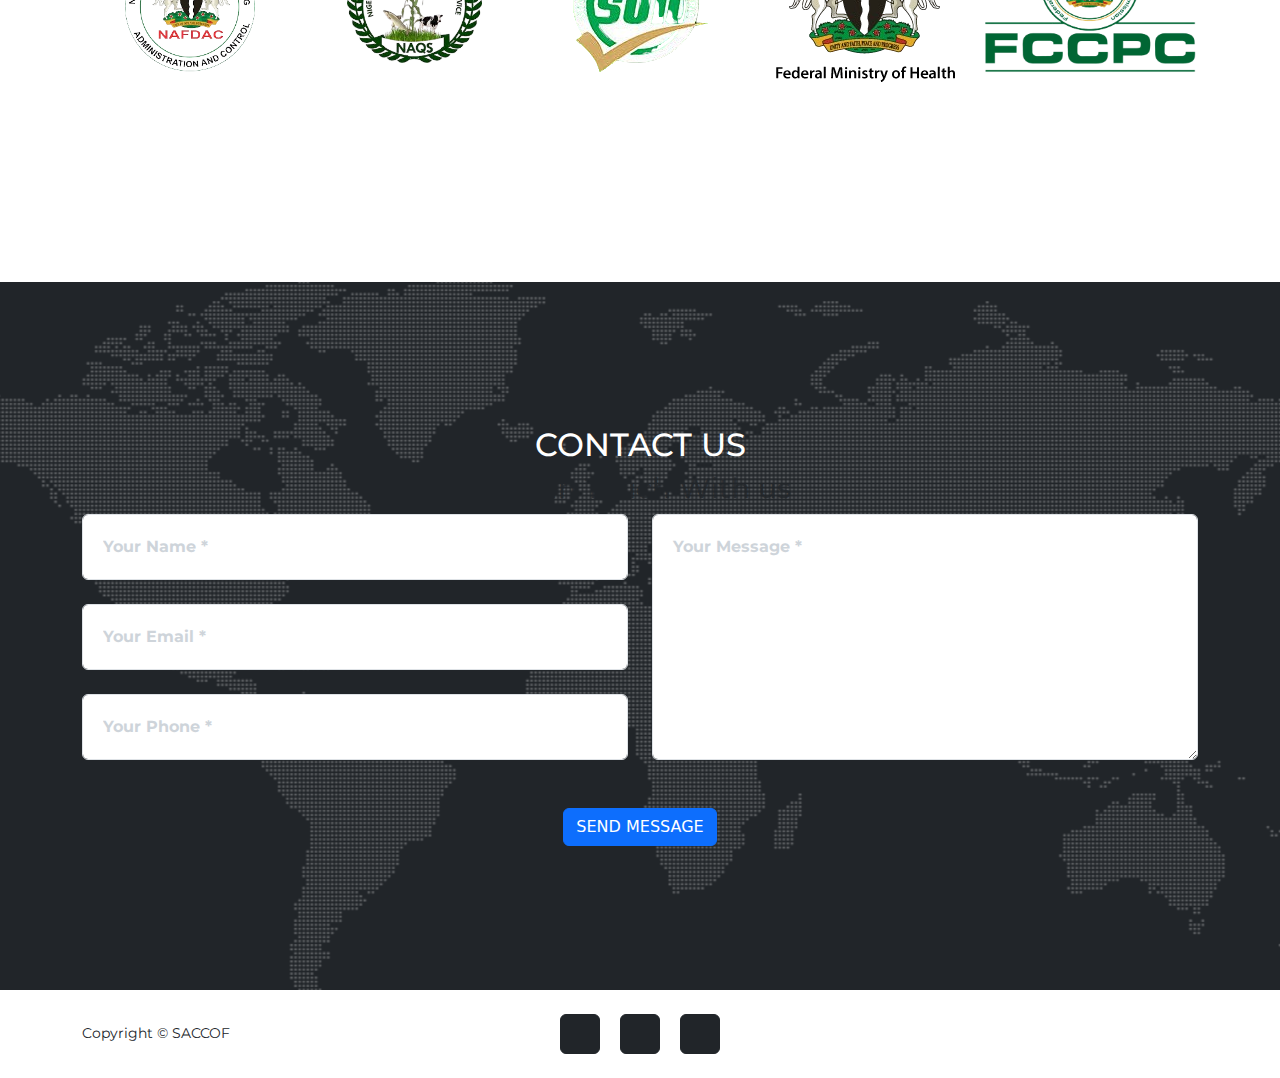
==== commit cc4d661e: "Initial commit" ====
--- a/index.html
+++ b/index.html
@@ -17,7 +17,7 @@
         <link href="css/styles.css" rel="stylesheet" />
         <link href="https://cdn.jsdelivr.net/npm/bootstrap@5.3.3/dist/css/bootstrap.min.css" rel="stylesheet" integrity="sha384-QWTKZyjpPEjISv5WaRU9OFeRpok6YctnYmDr5pNlyT2bRjXh0JMhjY6hW+ALEwIH" crossorigin="anonymous">
         <link rel="stylesheet" href="https://cdnjs.cloudflare.com/ajax/libs/font-awesome/6.6.0/css/all.min.css" integrity="sha512-Kc323vGBEqzTmouAECnVceyQqyqdsSiqLQISBL29aUW4U/M7pSPA/gEUZQqv1cwx4OnYxTxve5UMg5GT6L4JJg==" crossorigin="anonymous" referrerpolicy="no-referrer" />
-  
+       
    
     </head>
     <body id="page-top">
@@ -37,7 +37,7 @@
                 <div class="logo">
                   <img
  
-                  src="assets/img/logos/logo.png"
+                  src="assets/img/logos/new-logo.png"
                     alt=""
                   />
                 </div>
@@ -76,40 +76,35 @@
         </header> -->
          
         <!-- HEADER START -->
-        <div id="carouselExampleCaptions" class="carousel slide">
-            <div class="carousel-indicators">
-              <button type="button" data-bs-target="#carouselExampleCaptions" data-bs-slide-to="0" class="active" aria-current="true" aria-label="Slide 1"></button>
-              <button type="button" data-bs-target="#carouselExampleCaptions" data-bs-slide-to="1" aria-label="Slide 2"></button>
-              <button type="button" data-bs-target="#carouselExampleCaptions" data-bs-slide-to="2" aria-label="Slide 3"></button>
-            </div>
-            <div class="carousel-inner" >
+        <div id="carouselExampleRide" class="carousel slide" data-bs-ride="true">
+            <div class="carousel-inner">
               <div class="carousel-item active">
                 <img src="assets/img/health-care-doctor-help-concept.jpg" class="d-block w-100" alt="...">
                 <div class="carousel-caption d-none d-md-block">
-                  <h5>Sugar and Cholesterol Awareness</h5>
-                  <p>Your Partner in Health Management.</p>
-                </div>
+                    <h5>Sugar and Cholesterol Awareness</h5>
+                    <p>Your Partner in Health Management.</p>
+                  </div>
               </div>
               <div class="carousel-item">
                 <img src="assets/img/healthy-food.jpg" class="d-block w-100" alt="...">
                 <div class="carousel-caption d-none d-md-block">
-                  <h5>Healthy Heart</h5>
-                  <p>Managing Sugar and Cholesterol for a Better Life.</p>
-                </div>
+                    <h5>Healthy Heart</h5>
+                    <p>Managing Sugar and Cholesterol for a Better Life.</p>
+                  </div>
               </div>
               <div class="carousel-item">
                 <img src="assets/img/outdoor-food-distribution-event-organized-by-non-profit-drawing-people-all-races-who-want-help-homeless-less-fortunate-warm-meals-are-provided-by-volunteers-poor-needy.jpg" class="d-block w-100" alt="...">
                 <div class="carousel-caption d-none d-md-block">
-                  <h5>Wellness and Nutrition</h5>
-                  <p>Guiding You Towards a Healthier Tomorrow.</p>
-                </div>
+                    <h5>Wellness and Nutrition</h5>
+                    <p>Guiding You Towards a Healthier Tomorrow.</p>
+                  </div>
               </div>
             </div>
-            <button class="carousel-control-prev" type="button" data-bs-target="#carouselExampleCaptions" data-bs-slide="prev">
+            <button class="carousel-control-prev" type="button" data-bs-target="#carouselExampleRide" data-bs-slide="prev">
               <span class="carousel-control-prev-icon" aria-hidden="true"></span>
               <span class="visually-hidden">Previous</span>
             </button>
-            <button class="carousel-control-next" type="button" data-bs-target="#carouselExampleCaptions" data-bs-slide="next">
+            <button class="carousel-control-next" type="button" data-bs-target="#carouselExampleRide" data-bs-slide="next">
               <span class="carousel-control-next-icon" aria-hidden="true"></span>
               <span class="visually-hidden">Next</span>
             </button>
@@ -188,120 +183,7 @@
 
 
 
-                   <!-- <section class="video-section">
-                    <video class="background-video" autoplay loop muted playsinline>
-                        <source src="assets/videos/1103996_1080p_Disease_3840x2160.mp4" type="video/mp4">
-                        Your browser does not support the video tag.
-                    </video>
-                    <div class="content">
-                        <h1>Section Title</h1>
-                        <p>This is the section content.</p>
-                    </div>
-                </section> -->
-                <!--  -->
-
-                <!-- <div class="container VIN" style="margin-top: 70px; color: white; ">
-                    <div class="text-center">
-                        <h3 class="section-heading text-uppercase">Objectives and Purposes</h3>
-                    </div><br><br><br>
-
-                   
-
-                <ul class="timeline ">
-                    <li class="fade-in">
-                        <div class="timeline-image" ><img  id="GIG" class="rounded-circle img-fluid" src="assets/img/sl_091920_35300_02.jpg" alt="..." /></div>
-                        <div class="timeline-panel">
-                            <div class="timeline-heading">
-                                <h4>To Organize </h4>
-                            </div>
-                            <div class="timeline-body"><p class="text-muted">a forum for creation of awareness on the control of excess sugar and cholesterol in human body system.</p></div>
-                        </div>
-                    </li>
-
-
-                    <li class="timeline-inverted fade-in">
-                        <div class="timeline-image" ><img  id="GIG"  class="rounded-circle img-fluid" src="assets/img/stacking-wooden-blocks-is-risk-creating-business-growth-ideas.jpg" alt="..." /></div>
-                        <div class="timeline-panel">
-                            <div class="timeline-heading">
-                                <h4>To Create</h4>
-                            </div>
-                            <div class="timeline-body"><p class="text-muted">a forum for improving the standard of living of the people within our society.</p></div>
-                            <div class="timeline-body"><p class="text-muted">To Create and foster a spirit of understanding and gaining knowledge on lifestyle effects on health among the peoples in Africa and world over.</span></p></div>
-                            <div class="timeline-body"><p class="text-muted">To Create an avenue to provide empowerment for youth in health-related information technology.</p></div>
-                        </div>
-                    </li>
-
-
-                    <li class="fade-in">
-                        <div class="timeline-image" ><img  id="GIG" class="rounded-circle img-fluid" src="assets/img/side-view-nurses-studying-together.jpg" alt="..." /></div>
-                        <div class="timeline-panel">
-                            <div class="timeline-heading">
-                                <h4>To Bring</h4>
-                            </div>
-                            <div class="timeline-body"><p class="text-muted">To bring about avenue to build future leaders through health workshops and trainings.</p></div>
-                        </div>
-                    </li>
-                    
-                    
-                    
-                        <li  class="timeline-inverted fade-in">
-                        <div class="timeline-image" ><img  id="GIG" class="rounded-circle img-fluid" src="assets/img/about/3.jpg" alt="..." /></div>
-                        <div class="timeline-panel">
-                            <div class="timeline-heading">
-                                <h4>To Collaborate and Partner</h4>
-                            </div>
-                            <div class="timeline-body"><p class="text-muted">To Collaborate and Partner with government agents both local and national, or international level as the need may be, to enhance its effects on the survival, development and protection of people in the society.</p></div>
-                        </div>
-                    </li>
-
-
-                    <li class="fade-in" >
-                        <div class="timeline-image" ><img  id="GIG" class="rounded-circle img-fluid" src="assets/img/about/2.jpg" alt="..." /></div>
-                        <div class="timeline-panel">
-                            <div class="timeline-heading">
-                                <h4>To Provide</h4>
-                            </div>
-                            <div class="timeline-body"><p class="text-muted">To Provide health support to the aged people and less privileged.</p></div>
-                        </div>
-                    </li>
-
-
-                    <li class="timeline-inverted fade-in">
-                        <div class="timeline-image"><img  id="GIG" class="rounded-circle img-fluid DIG" src="assets/img/about/4.jpg" alt="..." /></div>
-                        <div class="timeline-panel">
-                            <div class="timeline-heading">
-                                <h4>To Encourage </h4>
-                            </div>
-                            <div class="timeline-body"><p class="text-muted">To Encourage peace, unity and oneness among people.</p></div>
-                            <div class="timeline-body"><p class="text-muted">To Encourage service-minded people to serve their community and to encourage efficiency and promote high ethical standards in our health institutions, pharmaceutical industries, foods industries, and other related organizations both public works and private endeavors.</p></div>
-                        </div>
-                    </li>
-
-                    <li class="fade-in">
-                        <div class="timeline-image"><img id="GIG"   class="rounded-circle img-fluid" src="assets/img/businessman.jpg" alt="..." /></div>
-                        <div class="timeline-panel">
-                            <div class="timeline-heading">
-                                <h4>To Discover and promote</h4>
-                            </div>
-                            <div class="timeline-body"><p class="text-muted">To Discover and promote talent through several health technology trainings and competitions.</p></div>
-                        </div>
-                    </li> -->
-
-
-         
-                    <!-- <li class="timeline-inverted fade-in">
-                        <div class="timeline-image"  >
-                            <h4>
-                                SACCOF
-                                <br />
-                                OBJECTIVES 
-                                <br />
-                                & PURPOSE
-                            </h4>
-                        </div>
-                    </li>
-                </ul>
-             </div> -->
+                 
                 
 
              <!--  -->
@@ -316,70 +198,70 @@
                 <br><br><br>
                 <ul class="timeline">
                   <!-- Your timeline content goes here -->
-                  <li class="zoom-in">
+                  <li class="zoom-in" style="color: white;">
                     <div class="timeline-image"><img id="GIG" class="rounded-circle img-fluid" src="assets/img/sl_091920_35300_02.jpg" alt="..." /></div>
                     <div class="timeline-panel">
-                        <div class="timeline-heading">
-                            <h4>To Organize</h4>
-                        </div>
-                        <div class="timeline-body"><p class="text-muted">A forum for creation of awareness on the control of excess sugar and cholesterol in the human body system.</p></div>
+                        <div class="timeline-heading" >
+                            <h4 style="color: white;">To Organize</h4>
+                        </div>
+                        <div class="timeline-body"><p class="text-muted" ><span style="color: white;">A forum for creation of awareness on the control of excess sugar and cholesterol in the human body system.</span></p></div>
                     </div>
                 </li>
                 <li class="timeline-inverted zoom-in">
                     <div class="timeline-image"><img id="GIG" class="rounded-circle img-fluid" src="assets/img/stacking-wooden-blocks-is-risk-creating-business-growth-ideas.jpg" alt="..." /></div>
                     <div class="timeline-panel">
                         <div class="timeline-heading">
-                            <h4>To Create</h4>
-                        </div>
-                        <div class="timeline-body"><p class="text-muted">A forum for improving the standard of living of the people within our society.</p></div>
-                        <div class="timeline-body"><p class="text-muted">To Create and foster a spirit of understanding and gaining knowledge on lifestyle effects on health among the peoples in Africa and world over.</p></div>
-                        <div class="timeline-body"><p class="text-muted">To Create an avenue to provide empowerment for youth in health-related information technology.</p></div>
+                            <h4 style="color: white;">To Create</h4>
+                        </div>
+                        <div class="timeline-body"><p class="text-muted"><span style="color: white;">A forum for improving the standard of living of the people within our society.</span></p></div>
+                        <div class="timeline-body"><p class="text-muted"><span style="color: white;">To Create and foster a spirit of understanding and gaining knowledge on lifestyle effects on health among the peoples in Africa and world over.</span></p></div>
+                        <div class="timeline-body"><p class="text-muted"><span style="color: white;">To Create an avenue to provide empowerment for youth in health-related information technology.</span></p></div>
                     </div>
                 </li>
                 <li class="zoom-in">
                     <div class="timeline-image"><img id="GIG" class="rounded-circle img-fluid" src="assets/img/side-view-nurses-studying-together.jpg" alt="..." /></div>
                     <div class="timeline-panel">
                         <div class="timeline-heading">
-                            <h4>To Bring</h4>
-                        </div>
-                        <div class="timeline-body"><p class="text-muted">To bring about avenue to build future leaders through health workshops and trainings.</p></div>
+                            <h4 style="color: white;">To Bring</h4>
+                        </div>
+                        <div class="timeline-body"><p class="text-muted"><span style="color: white;">To bring about avenue to build future leaders through health workshops and trainings.</span></p></div>
                     </div>
                 </li>
                 <li class="timeline-inverted zoom-in">
                     <div class="timeline-image"><img id="GIG" class="rounded-circle img-fluid" src="assets/img/about/3.jpg" alt="..." /></div>
                     <div class="timeline-panel">
                         <div class="timeline-heading">
-                            <h4>To Collaborate and Partner</h4>
-                        </div>
-                        <div class="timeline-body"><p class="text-muted">To Collaborate and Partner with government agents both local and national, or international level as the need may be, to enhance its effects on the survival, development and protection of people in the society.</p></div>
+                            <h4 style="color: white;">To Collaborate and Partner</h4>
+                        </div>
+                        <div class="timeline-body"><p class="text-muted"><span style="color: white;">To Collaborate and Partner with government agents both local and national, or international level as the need may be, to enhance its effects on the survival, development and protection of people in the society.</span></p></div>
                     </div>
                 </li>
                 <li class="zoom-in">
                     <div class="timeline-image"><img id="GIG" class="rounded-circle img-fluid" src="assets/img/about/2.jpg" alt="..." /></div>
                     <div class="timeline-panel">
                         <div class="timeline-heading">
-                            <h4>To Provide</h4>
-                        </div>
-                        <div class="timeline-body"><p class="text-muted">To Provide health support to the aged people and less privileged.</p></div>
+                            <h4 style="color: white;">To Provide</h4>
+                        </div>
+                        <div class="timeline-body"><p class="text-muted"><span style="color: white;">To Provide health support to the aged people and less privileged.</span></p></div>
                     </div>
                 </li>
                 <li class="timeline-inverted zoom-in">
                     <div class="timeline-image"><img id="GIG" class="rounded-circle img-fluid DIG" src="assets/img/about/4.jpg" alt="..." /></div>
                     <div class="timeline-panel">
                         <div class="timeline-heading">
-                            <h4>To Encourage</h4>
-                        </div>
-                        <div class="timeline-body"><p class="text-muted">To Encourage peace, unity and oneness among people.</p></div>
-                        <div class="timeline-body"><p class="text-muted">To Encourage service-minded people to serve their community and to encourage efficiency and promote high ethical standards in our health institutions, pharmaceutical industries, foods industries, and other related organizations both public works and private endeavors.</p></div>
+                            <h4 style="color: white;">To Encourage</h4>
+                        </div>
+                        <div class="timeline-body"><p class="text-muted"><span style="color: white;">To Encourage peace, unity and oneness among people.</span></p></div>
+                        <div class="timeline-body"><p class="text-muted"><span style="color: white;">To Encourage service-minded people to serve their community and to encourage efficiency and promote high ethical standards in our health institutions, pharmaceutical industries, foods industries, and other related organizations both public works and private endeavors.</span></p></div>
                     </div>
                 </li>
                 <li class="zoom-in">
                     <div class="timeline-image"><img id="GIG" class="rounded-circle img-fluid" src="assets/img/businessman.jpg" alt="..." /></div>
                     <div class="timeline-panel">
                         <div class="timeline-heading">
-                            <h4>To Discover and promote</h4>
-                        </div>
-                        <div class="timeline-body"><p class="text-muted">To Discover and promote talent through several health technology trainings and competitions.</p></div>
+                            <h4 style="color: white;">To Discover and promote</h4>
+                        </div>
+                        <div class="timeline-body"><p class="text-muted"><span style="color: white;">To Discover and promote talent through several health technology trainings and competitions.</span></p></div>
                     </div>
                 </li>
                 <li class="timeline-inverted zoom-in">
@@ -397,96 +279,7 @@
               </div>
              <!--  -->
 
-             <!-- <div class="video-container">
-                <video autoplay muted loop id="background-video">
-                    <source src="assets/videos/1103996_1080p_Disease_3840x2160.mp4" type="video/mp4">
-                    Your browser does not support the video tag.
-                </video>
-            </div>
-            <div class="container VIN" style="margin-top: 70px; color: white;">
-                <div class="text-center">
-                    <h3 class="section-heading text-uppercase">Objectives and Purposes</h3>
-                </div><br><br><br>
-                <ul class="timeline">
-                    <li class="fade-in">
-                        <div class="timeline-image"><img id="GIG" class="rounded-circle img-fluid" src="assets/img/sl_091920_35300_02.jpg" alt="..." /></div>
-                        <div class="timeline-panel">
-                            <div class="timeline-heading">
-                                <h4>To Organize</h4>
-                            </div>
-                            <div class="timeline-body"><p class="text-muted">A forum for creation of awareness on the control of excess sugar and cholesterol in the human body system.</p></div>
-                        </div>
-                    </li>
-                    <li class="timeline-inverted fade-in">
-                        <div class="timeline-image"><img id="GIG" class="rounded-circle img-fluid" src="assets/img/stacking-wooden-blocks-is-risk-creating-business-growth-ideas.jpg" alt="..." /></div>
-                        <div class="timeline-panel">
-                            <div class="timeline-heading">
-                                <h4>To Create</h4>
-                            </div>
-                            <div class="timeline-body"><p class="text-muted">A forum for improving the standard of living of the people within our society.</p></div>
-                            <div class="timeline-body"><p class="text-muted">To Create and foster a spirit of understanding and gaining knowledge on lifestyle effects on health among the peoples in Africa and world over.</p></div>
-                            <div class="timeline-body"><p class="text-muted">To Create an avenue to provide empowerment for youth in health-related information technology.</p></div>
-                        </div>
-                    </li>
-                    <li class="fade-in">
-                        <div class="timeline-image"><img id="GIG" class="rounded-circle img-fluid" src="assets/img/side-view-nurses-studying-together.jpg" alt="..." /></div>
-                        <div class="timeline-panel">
-                            <div class="timeline-heading">
-                                <h4>To Bring</h4>
-                            </div>
-                            <div class="timeline-body"><p class="text-muted">To bring about avenue to build future leaders through health workshops and trainings.</p></div>
-                        </div>
-                    </li>
-                    <li class="timeline-inverted fade-in">
-                        <div class="timeline-image"><img id="GIG" class="rounded-circle img-fluid" src="assets/img/about/3.jpg" alt="..." /></div>
-                        <div class="timeline-panel">
-                            <div class="timeline-heading">
-                                <h4>To Collaborate and Partner</h4>
-                            </div>
-                            <div class="timeline-body"><p class="text-muted">To Collaborate and Partner with government agents both local and national, or international level as the need may be, to enhance its effects on the survival, development and protection of people in the society.</p></div>
-                        </div>
-                    </li>
-                    <li class="fade-in">
-                        <div class="timeline-image"><img id="GIG" class="rounded-circle img-fluid" src="assets/img/about/2.jpg" alt="..." /></div>
-                        <div class="timeline-panel">
-                            <div class="timeline-heading">
-                                <h4>To Provide</h4>
-                            </div>
-                            <div class="timeline-body"><p class="text-muted">To Provide health support to the aged people and less privileged.</p></div>
-                        </div>
-                    </li>
-                    <li class="timeline-inverted fade-in">
-                        <div class="timeline-image"><img id="GIG" class="rounded-circle img-fluid DIG" src="assets/img/about/4.jpg" alt="..." /></div>
-                        <div class="timeline-panel">
-                            <div class="timeline-heading">
-                                <h4>To Encourage</h4>
-                            </div>
-                            <div class="timeline-body"><p class="text-muted">To Encourage peace, unity and oneness among people.</p></div>
-                            <div class="timeline-body"><p class="text-muted">To Encourage service-minded people to serve their community and to encourage efficiency and promote high ethical standards in our health institutions, pharmaceutical industries, foods industries, and other related organizations both public works and private endeavors.</p></div>
-                        </div>
-                    </li>
-                    <li class="fade-in">
-                        <div class="timeline-image"><img id="GIG" class="rounded-circle img-fluid" src="assets/img/businessman.jpg" alt="..." /></div>
-                        <div class="timeline-panel">
-                            <div class="timeline-heading">
-                                <h4>To Discover and promote</h4>
-                            </div>
-                            <div class="timeline-body"><p class="text-muted">To Discover and promote talent through several health technology trainings and competitions.</p></div>
-                        </div>
-                    </li>
-                    <li class="timeline-inverted fade-in">
-                        <div class="timeline-image">
-                            <h4>
-                                SACCOF
-                                <br />
-                                OBJECTIVES
-                                <br />
-                                & PURPOSE
-                            </h4>
-                        </div>
-                    </li>
-                </ul>
-            </div> -->
+            
             
         </section>
         <!-- Services-->
@@ -589,10 +382,12 @@
             </div>
         </section>
                       <!-- NEW TEAM -->
-                      <section class="team-section zoom-in" id="team">
+                  
+                       <section class="team-section zoom-in" id="team">
                         <h2>Meet Our Team</h2><br><br>
+                        
                         <div class="team-carousel">
-                            <div class="team-slider">
+                            <div class="team-slider" >
                                 <div class="team-member">
                                     <img src="assets/img/TEAM1.png" alt="Team Member 1">
                                     <h5>High Chief Dr. Ademola Ayodele Adesoye</h5>
@@ -636,9 +431,14 @@
                               
                                 <!-- Add more team members here -->
                             </div>
-                        </div>
-                    </section>
+                            <button class="carousel-btn prev">&#10094;</button>
+                            <button class="carousel-btn next">&#10095;</button>
+                        </div>
+                    </section> 
                       <!-- NEW TEAM END -->
+                       <!-- team mobile -->
+
+                       
       
                       <h2 class="SP" style="text-align: center;">Our Partners</h2>
 
@@ -670,7 +470,7 @@
             <div class="container">
                 <div class="text-center">
                     <h2 class="section-heading text-uppercase">Contact Us</h2>
-                    <h3 class="section-subheading text-muted">Lorem ipsum dolor sit amet consectetur.</h3>
+                    <h3 class="section-subheading text-muted">Get In Touch With us</h3>
                 </div>
                 <!-- * * * * * * * * * * * * * * *-->
                 <!-- * * SB Forms Contact Form * *-->
@@ -679,51 +479,41 @@
                 <!-- To make this form functional, sign up at-->
                 <!-- https://startbootstrap.com/solution/contact-forms-->
                 <!-- to get an API token!-->
-                <form id="contactForm" data-sb-form-api-token="API_TOKEN">
+                <form id="contactForm" action="contact_form_handler.php" method="post">
                     <div class="row align-items-stretch mb-5">
                         <div class="col-md-6">
                             <div class="form-group">
-                                <!-- Name input-->
-                                <input class="form-control" id="name" type="text" placeholder="Your Name *" data-sb-validations="required" />
-                                <div class="invalid-feedback" data-sb-feedback="name:required">A name is required.</div>
+                                <input class="form-control" id="name" name="name" type="text" placeholder="Your Name *" required />
+                                <div class="invalid-feedback"> Name is required.</div>
                             </div>
                             <div class="form-group">
-                                <!-- Email address input-->
-                                <input class="form-control" id="email" type="email" placeholder="Your Email *" data-sb-validations="required,email" />
-                                <div class="invalid-feedback" data-sb-feedback="email:required">An email is required.</div>
-                                <div class="invalid-feedback" data-sb-feedback="email:email">Email is not valid.</div>
+                                <input class="form-control" id="email" name="email" type="email" placeholder="Your Email *" required />
+                                <div class="invalid-feedback">An email is required.</div>
                             </div>
                             <div class="form-group mb-md-0">
-                                <!-- Phone number input-->
-                                <input class="form-control" id="phone" type="tel" placeholder="Your Phone *" data-sb-validations="required" />
-                                <div class="invalid-feedback" data-sb-feedback="phone:required">A phone number is required.</div>
+                                <input class="form-control" id="phone" name="phone" type="tel" placeholder="Your Phone *" required />
+                                <div class="invalid-feedback">A phone number is required.</div>
                             </div>
                         </div>
                         <div class="col-md-6">
                             <div class="form-group form-group-textarea mb-md-0">
-                                <!-- Message input-->
-                                <textarea class="form-control" id="message" placeholder="Your Message *" data-sb-validations="required"></textarea>
-                                <div class="invalid-feedback" data-sb-feedback="message:required">A message is required.</div>
-                            </div>
-                        </div>
-                    </div>
-                    <!-- Submit success message-->
-                    <!---->
-                    <!-- This is what your users will see when the form-->
-                    <!-- has successfully submitted-->
+                                <textarea class="form-control" id="message" name="message" placeholder="Your Message *" required></textarea>
+                                <div class="invalid-feedback">A message is required.</div>
+                            </div>
+                        </div>
+                    </div>
                     <div class="d-none" id="submitSuccessMessage">
                         <div class="text-center text-white mb-3">
                             <div class="fw-bolder">Thanks for contacting us</div>
                             <br />
                         </div>
                     </div>
-                    <!-- Submit error message-->
-                    <!---->
-                    <!-- This is what your users will see when there is-->
-                    <!-- an error submitting the form-->
-                    <div class="d-none" id="submitErrorMessage"><div class="text-center text-danger mb-3">Error sending message!</div></div>
-                    <!-- Submit Button-->
-                    <div class="text-center"><button class="btn btn-primary btn-xl text-uppercase disabled" id="submitButton" type="submit">Send Message</button></div>
+                    <div class="d-none" id="submitErrorMessage">
+                        <div class="text-center text-danger mb-3">Error sending message!</div>
+                    </div>
+                    <div class="text-center">
+                        <button class="btn btn-primary btn-xl text-uppercase" id="submitButton" type="submit">Send Message</button>
+                    </div>
                 </form>
             </div>
         </section>
@@ -737,224 +527,20 @@
                         <a class="btn btn-dark btn-social mx-2" href="#!" aria-label="Facebook"><i class="fab fa-facebook-f"></i></a>
                         <a class="btn btn-dark btn-social mx-2" href="#!" aria-label="LinkedIn"><i class="fab fa-linkedin-in"></i></a>
                     </div>
-                    <div class="col-lg-4 text-lg-end">
+                    <!-- <div class="col-lg-4 text-lg-end">
                         <a class="link-dark text-decoration-none me-3" href="#!">Privacy Policy</a>
                         <a class="link-dark text-decoration-none" href="#!">Terms of Use</a>
-                    </div>
+                    </div> -->
                 </div>
             </div>
         </footer>
         <!-- Portfolio Modals-->
-        <!-- Portfolio item 1 modal popup-->
-        <div class="portfolio-modal modal fade" id="portfolioModal1" tabindex="-1" role="dialog" aria-hidden="true">
-            <div class="modal-dialog">
-                <div class="modal-content">
-                    <div class="close-modal" data-bs-dismiss="modal"><img src="assets/img/close-icon.svg" alt="Close modal" /></div>
-                    <div class="container">
-                        <div class="row justify-content-center">
-                            <div class="col-lg-8">
-                                <div class="modal-body">
-                                    <!-- Project details-->
-                                    <h2 class="text-uppercase">Project Name</h2>
-                                    <p class="item-intro text-muted">Lorem ipsum dolor sit amet consectetur.</p>
-                                    <img class="img-fluid d-block mx-auto" src="assets/img/portfolio/1.jpg" alt="..." />
-                                    <p>Use this area to describe your project. Lorem ipsum dolor sit amet, consectetur adipisicing elit. Est blanditiis dolorem culpa incidunt minus dignissimos deserunt repellat aperiam quasi sunt officia expedita beatae cupiditate, maiores repudiandae, nostrum, reiciendis facere nemo!</p>
-                                    <ul class="list-inline">
-                                        <li>
-                                            <strong>Client:</strong>
-                                            Threads
-                                        </li>
-                                        <li>
-                                            <strong>Category:</strong>
-                                            Illustration
-                                        </li>
-                                    </ul>
-                                    <button class="btn btn-primary btn-xl text-uppercase" data-bs-dismiss="modal" type="button">
-                                        <i class="fas fa-xmark me-1"></i>
-                                        Close Project
-                                    </button>
-                                </div>
-                            </div>
-                        </div>
-                    </div>
-                </div>
-            </div>
-        </div>
+     
         <!-- Portfolio item 2 modal popup-->
-        <div class="portfolio-modal modal fade" id="portfolioModal2" tabindex="-1" role="dialog" aria-hidden="true">
-            <div class="modal-dialog">
-                <div class="modal-content">
-                    <div class="close-modal" data-bs-dismiss="modal"><img src="assets/img/close-icon.svg" alt="Close modal" /></div>
-                    <div class="container">
-                        <div class="row justify-content-center">
-                            <div class="col-lg-8">
-                                <div class="modal-body">
-                                    <!-- Project details-->
-                                    <h2 class="text-uppercase">Project Name</h2>
-                                    <p class="item-intro text-muted">Lorem ipsum dolor sit amet consectetur.</p>
-                                    <img class="img-fluid d-block mx-auto" src="assets/img/portfolio/2.jpg" alt="..." />
-                                    <p>Use this area to describe your project. Lorem ipsum dolor sit amet, consectetur adipisicing elit. Est blanditiis dolorem culpa incidunt minus dignissimos deserunt repellat aperiam quasi sunt officia expedita beatae cupiditate, maiores repudiandae, nostrum, reiciendis facere nemo!</p>
-                                    <ul class="list-inline">
-                                        <li>
-                                            <strong>Client:</strong>
-                                            Explore
-                                        </li>
-                                        <li>
-                                            <strong>Category:</strong>
-                                            Graphic Design
-                                        </li>
-                                    </ul>
-                                    <button class="btn btn-primary btn-xl text-uppercase" data-bs-dismiss="modal" type="button">
-                                        <i class="fas fa-xmark me-1"></i>
-                                        Close Project
-                                    </button>
-                                </div>
-                            </div>
-                        </div>
-                    </div>
-                </div>
-            </div>
-        </div>
+        
         <!-- Portfolio item 3 modal popup-->
-        <div class="portfolio-modal modal fade" id="portfolioModal3" tabindex="-1" role="dialog" aria-hidden="true">
-            <div class="modal-dialog">
-                <div class="modal-content">
-                    <div class="close-modal" data-bs-dismiss="modal"><img src="assets/img/close-icon.svg" alt="Close modal" /></div>
-                    <div class="container">
-                        <div class="row justify-content-center">
-                            <div class="col-lg-8">
-                                <div class="modal-body">
-                                    <!-- Project details-->
-                                    <h2 class="text-uppercase">Project Name</h2>
-                                    <p class="item-intro text-muted">Lorem ipsum dolor sit amet consectetur.</p>
-                                    <img class="img-fluid d-block mx-auto" src="assets/img/portfolio/3.jpg" alt="..." />
-                                    <p>Use this area to describe your project. Lorem ipsum dolor sit amet, consectetur adipisicing elit. Est blanditiis dolorem culpa incidunt minus dignissimos deserunt repellat aperiam quasi sunt officia expedita beatae cupiditate, maiores repudiandae, nostrum, reiciendis facere nemo!</p>
-                                    <ul class="list-inline">
-                                        <li>
-                                            <strong>Client:</strong>
-                                            Finish
-                                        </li>
-                                        <li>
-                                            <strong>Category:</strong>
-                                            Identity
-                                        </li>
-                                    </ul>
-                                    <button class="btn btn-primary btn-xl text-uppercase" data-bs-dismiss="modal" type="button">
-                                        <i class="fas fa-xmark me-1"></i>
-                                        Close Project
-                                    </button>
-                                </div>
-                            </div>
-                        </div>
-                    </div>
-                </div>
-            </div>
-        </div>
-        <!-- Portfolio item 4 modal popup-->
-        <div class="portfolio-modal modal fade" id="portfolioModal4" tabindex="-1" role="dialog" aria-hidden="true">
-            <div class="modal-dialog">
-                <div class="modal-content">
-                    <div class="close-modal" data-bs-dismiss="modal"><img src="assets/img/close-icon.svg" alt="Close modal" /></div>
-                    <div class="container">
-                        <div class="row justify-content-center">
-                            <div class="col-lg-8">
-                                <div class="modal-body">
-                                    <!-- Project details-->
-                                    <h2 class="text-uppercase">Project Name</h2>
-                                    <p class="item-intro text-muted">Lorem ipsum dolor sit amet consectetur.</p>
-                                    <img class="img-fluid d-block mx-auto" src="assets/img/portfolio/4.jpg" alt="..." />
-                                    <p>Use this area to describe your project. Lorem ipsum dolor sit amet, consectetur adipisicing elit. Est blanditiis dolorem culpa incidunt minus dignissimos deserunt repellat aperiam quasi sunt officia expedita beatae cupiditate, maiores repudiandae, nostrum, reiciendis facere nemo!</p>
-                                    <ul class="list-inline">
-                                        <li>
-                                            <strong>Client:</strong>
-                                            Lines
-                                        </li>
-                                        <li>
-                                            <strong>Category:</strong>
-                                            Branding
-                                        </li>
-                                    </ul>
-                                    <button class="btn btn-primary btn-xl text-uppercase" data-bs-dismiss="modal" type="button">
-                                        <i class="fas fa-xmark me-1"></i>
-                                        Close Project
-                                    </button>
-                                </div>
-                            </div>
-                        </div>
-                    </div>
-                </div>
-            </div>
-        </div>
-        <!-- Portfolio item 5 modal popup-->
-        <div class="portfolio-modal modal fade" id="portfolioModal5" tabindex="-1" role="dialog" aria-hidden="true">
-            <div class="modal-dialog">
-                <div class="modal-content">
-                    <div class="close-modal" data-bs-dismiss="modal"><img src="assets/img/close-icon.svg" alt="Close modal" /></div>
-                    <div class="container">
-                        <div class="row justify-content-center">
-                            <div class="col-lg-8">
-                                <div class="modal-body">
-                                    <!-- Project details-->
-                                    <h2 class="text-uppercase">Project Name</h2>
-                                    <p class="item-intro text-muted">Lorem ipsum dolor sit amet consectetur.</p>
-                                    <img class="img-fluid d-block mx-auto" src="assets/img/portfolio/5.jpg" alt="..." />
-                                    <p>Use this area to describe your project. Lorem ipsum dolor sit amet, consectetur adipisicing elit. Est blanditiis dolorem culpa incidunt minus dignissimos deserunt repellat aperiam quasi sunt officia expedita beatae cupiditate, maiores repudiandae, nostrum, reiciendis facere nemo!</p>
-                                    <ul class="list-inline">
-                                        <li>
-                                            <strong>Client:</strong>
-                                            Southwest
-                                        </li>
-                                        <li>
-                                            <strong>Category:</strong>
-                                            Website Design
-                                        </li>
-                                    </ul>
-                                    <button class="btn btn-primary btn-xl text-uppercase" data-bs-dismiss="modal" type="button">
-                                        <i class="fas fa-xmark me-1"></i>
-                                        Close Project
-                                    </button>
-                                </div>
-                            </div>
-                        </div>
-                    </div>
-                </div>
-            </div>
-        </div>
-        <!-- Portfolio item 6 modal popup-->
-        <div class="portfolio-modal modal fade" id="portfolioModal6" tabindex="-1" role="dialog" aria-hidden="true">
-            <div class="modal-dialog">
-                <div class="modal-content">
-                    <div class="close-modal" data-bs-dismiss="modal"><img src="assets/img/close-icon.svg" alt="Close modal" /></div>
-                    <div class="container">
-                        <div class="row justify-content-center">
-                            <div class="col-lg-8">
-                                <div class="modal-body">
-                                    <!-- Project details-->
-                                    <h2 class="text-uppercase">Project Name</h2>
-                                    <p class="item-intro text-muted">Lorem ipsum dolor sit amet consectetur.</p>
-                                    <img class="img-fluid d-block mx-auto" src="assets/img/portfolio/6.jpg" alt="..." />
-                                    <p>Use this area to describe your project. Lorem ipsum dolor sit amet, consectetur adipisicing elit. Est blanditiis dolorem culpa incidunt minus dignissimos deserunt repellat aperiam quasi sunt officia expedita beatae cupiditate, maiores repudiandae, nostrum, reiciendis facere nemo!</p>
-                                    <ul class="list-inline">
-                                        <li>
-                                            <strong>Client:</strong>
-                                            Window
-                                        </li>
-                                        <li>
-                                            <strong>Category:</strong>
-                                            Photography
-                                        </li>
-                                    </ul>
-                                    <button class="btn btn-primary btn-xl text-uppercase" data-bs-dismiss="modal" type="button">
-                                        <i class="fas fa-xmark me-1"></i>
-                                        Close Project
-                                    </button>
-                                </div>
-                            </div>
-                        </div>
-                    </div>
-                </div>
-            </div>
-        </div>
+      
+      
         <!-- Bootstrap core JS-->
         <script src="https://cdn.jsdelivr.net/npm/bootstrap@5.2.3/dist/js/bootstrap.bundle.min.js"></script>
         <!-- Core theme JS-->
@@ -971,6 +557,31 @@
 <!-- new navbar script end -->
       <script src="js/team.js"></script>
       <!-- animate js -->
+
+      <script>
+        document.getElementById('contactForm').addEventListener('submit', function(event) {
+            event.preventDefault();
+            const form = event.target;
+            const formData = new FormData(form);
+
+            fetch(form.action, {
+                method: form.method,
+                body: formData
+            })
+            .then(response => response.json())
+            .then(data => {
+                if (data.status === 'success') {
+                    document.getElementById('submitSuccessMessage').classList.remove('d-none');
+                    form.reset(); // Reset the form
+                } else {
+                    document.getElementById('submitErrorMessage').classList.remove('d-none');
+                }
+            })
+            .catch(() => {
+                document.getElementById('submitErrorMessage').classList.remove('d-none');
+            });
+        });
+    </script>
       <script>
         document.addEventListener("DOMContentLoaded", function() {
           const elements = document.querySelectorAll('.fade-in');
@@ -1041,6 +652,8 @@
             });
             </script>
         <!-- aniimate2 js zoom in ends here -->
-
+     <!-- jQuery -->
+    
+    
     </body>
 </html>
